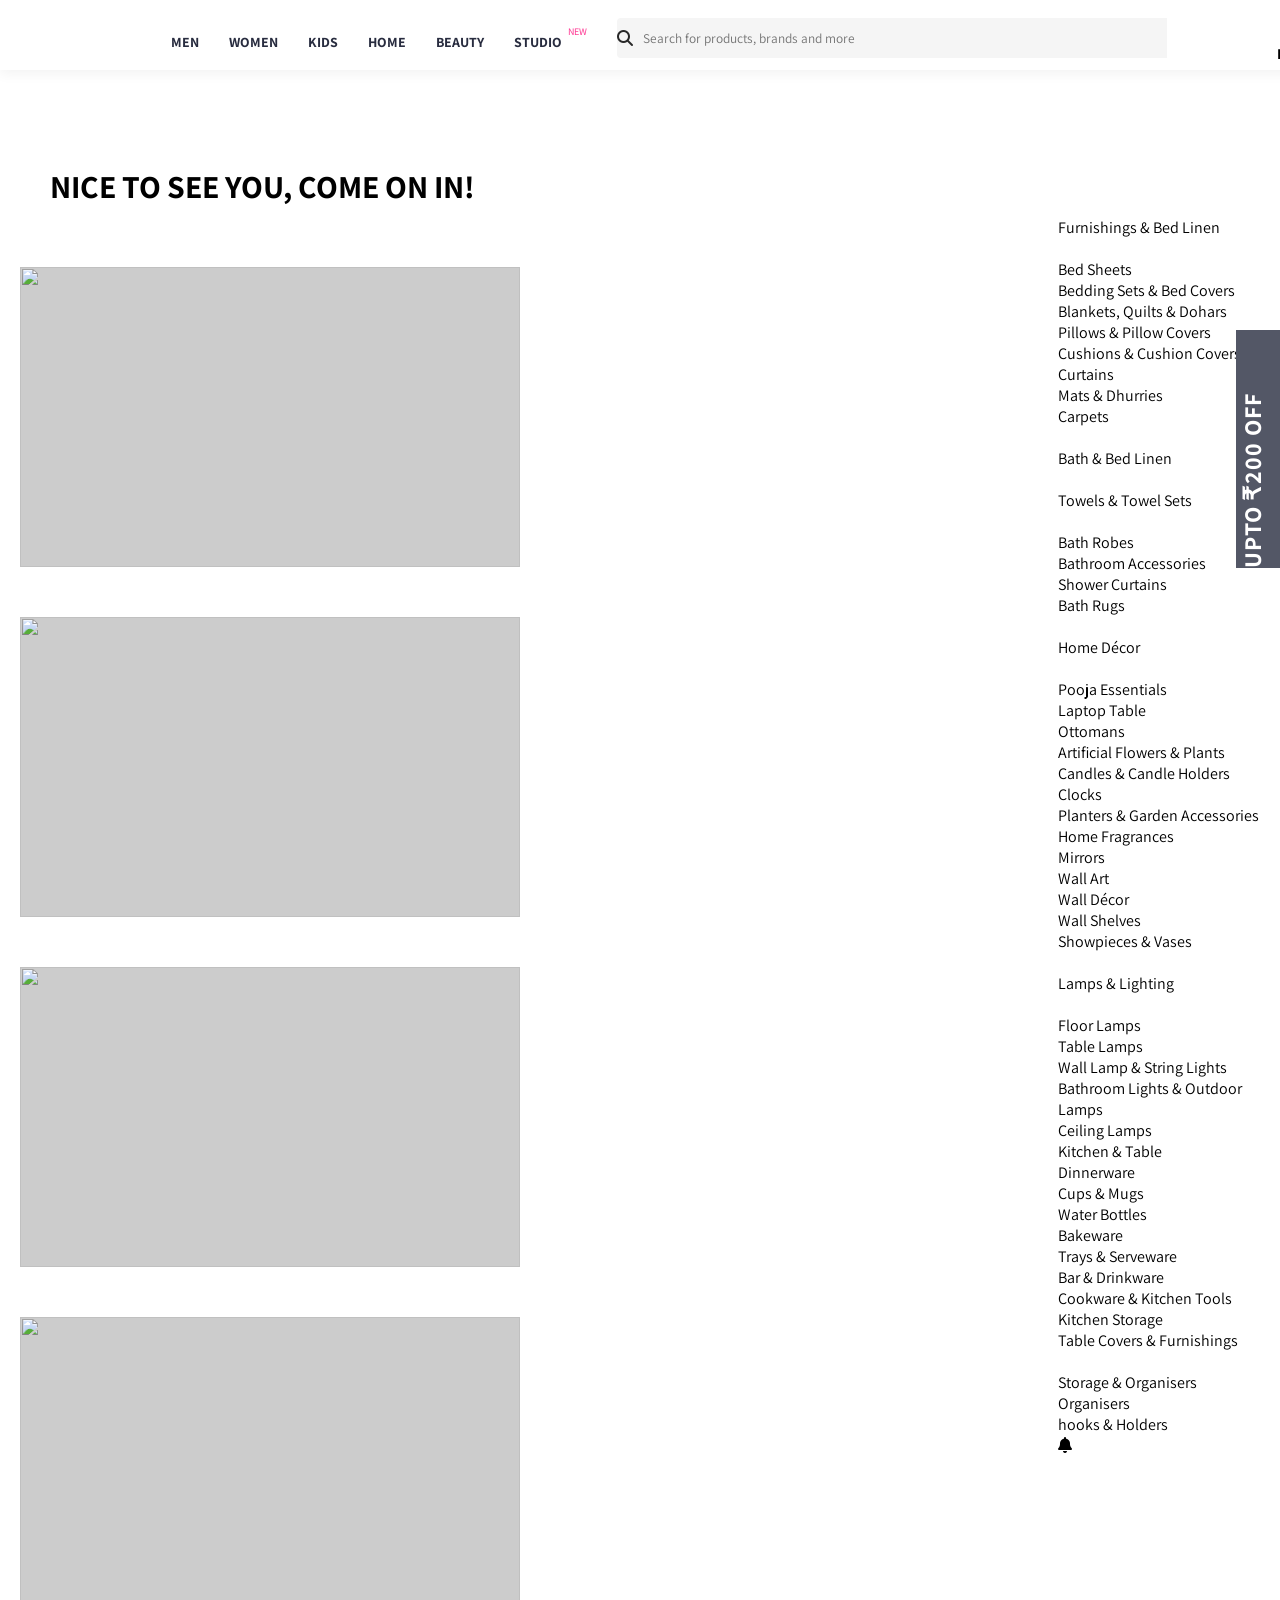
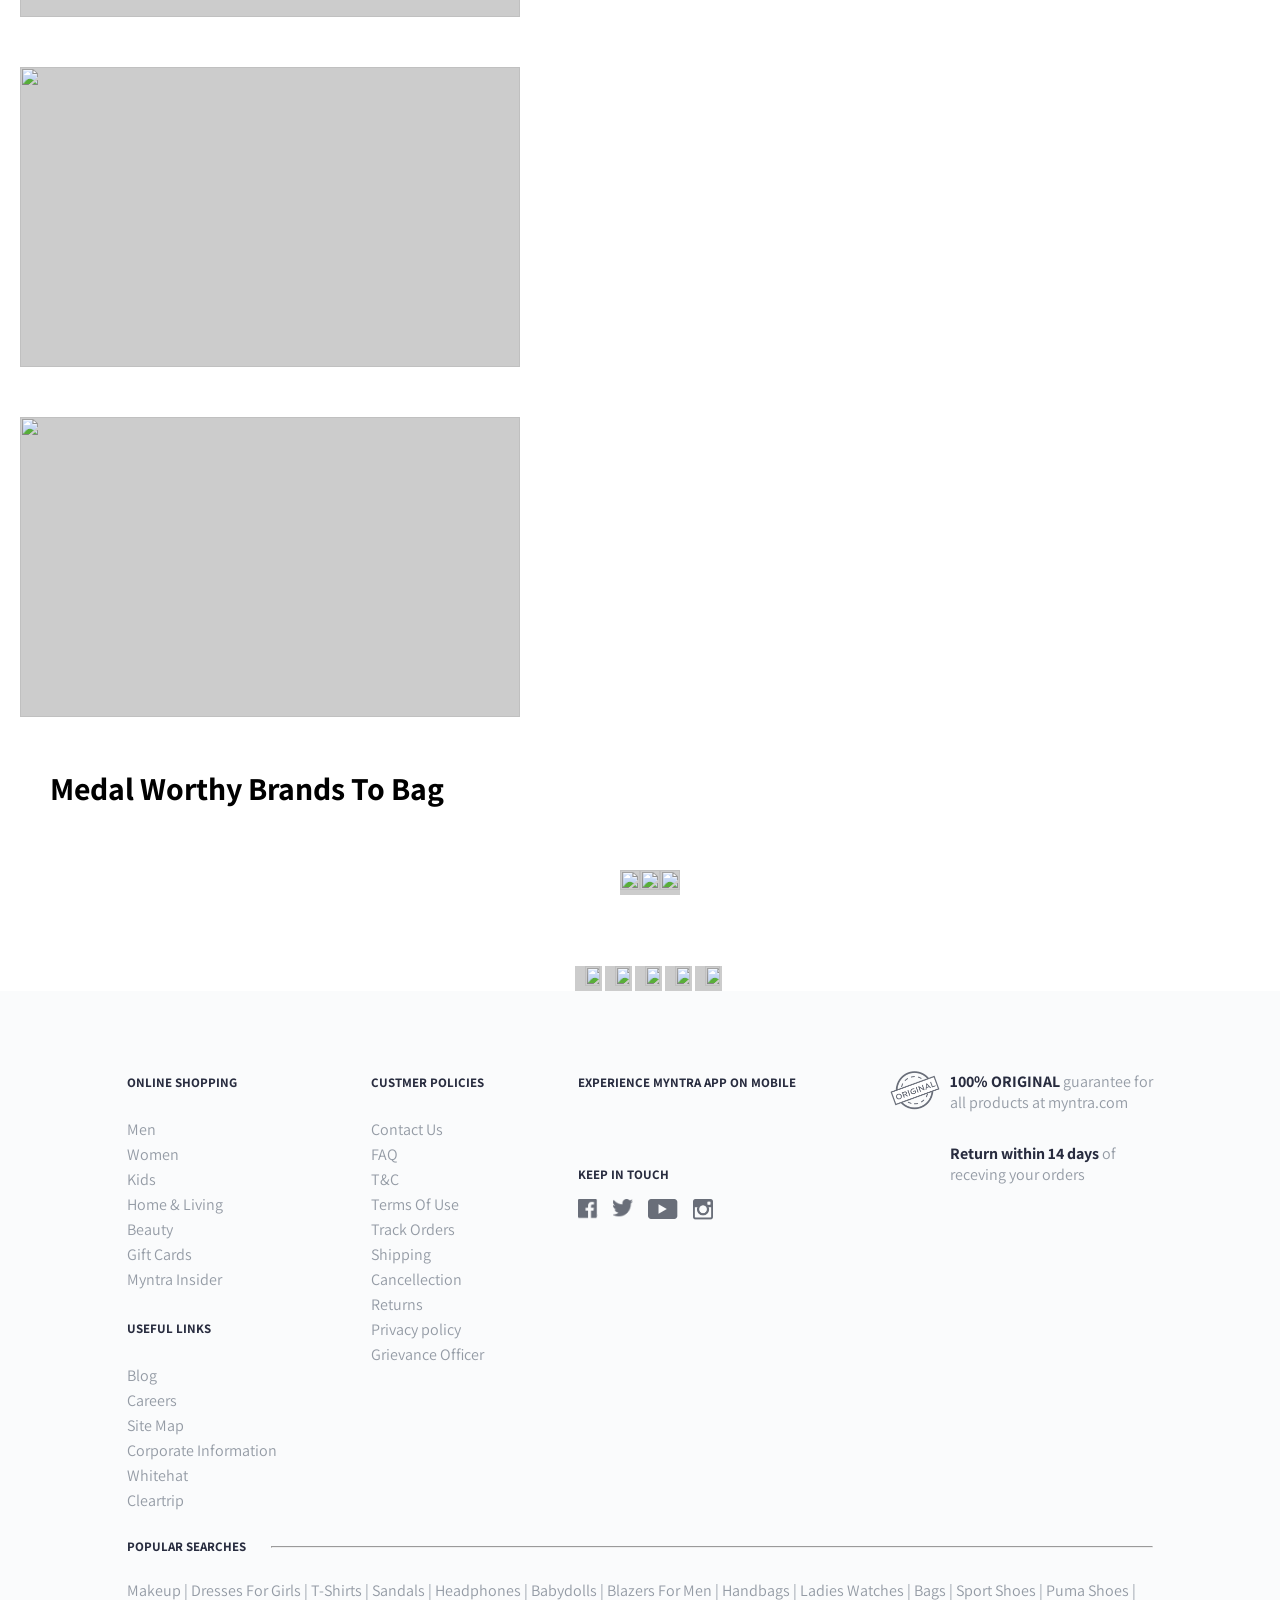
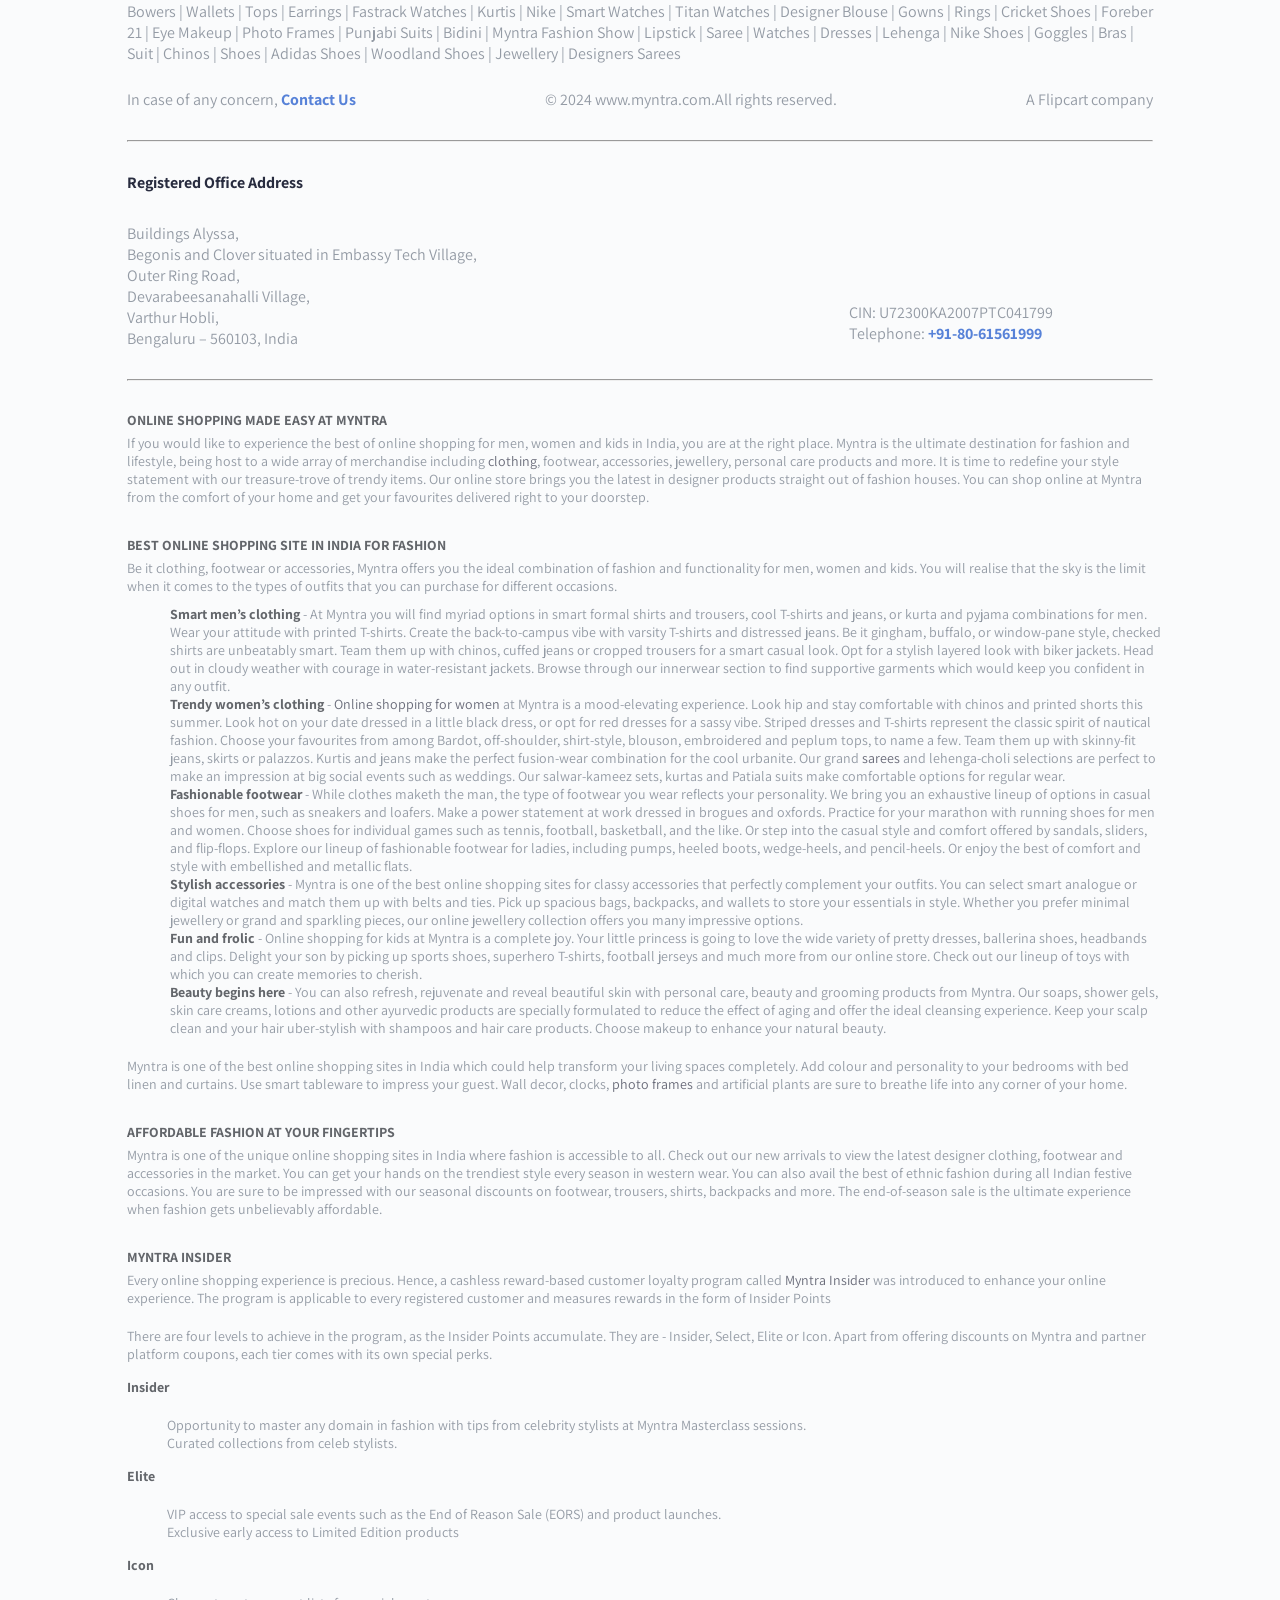
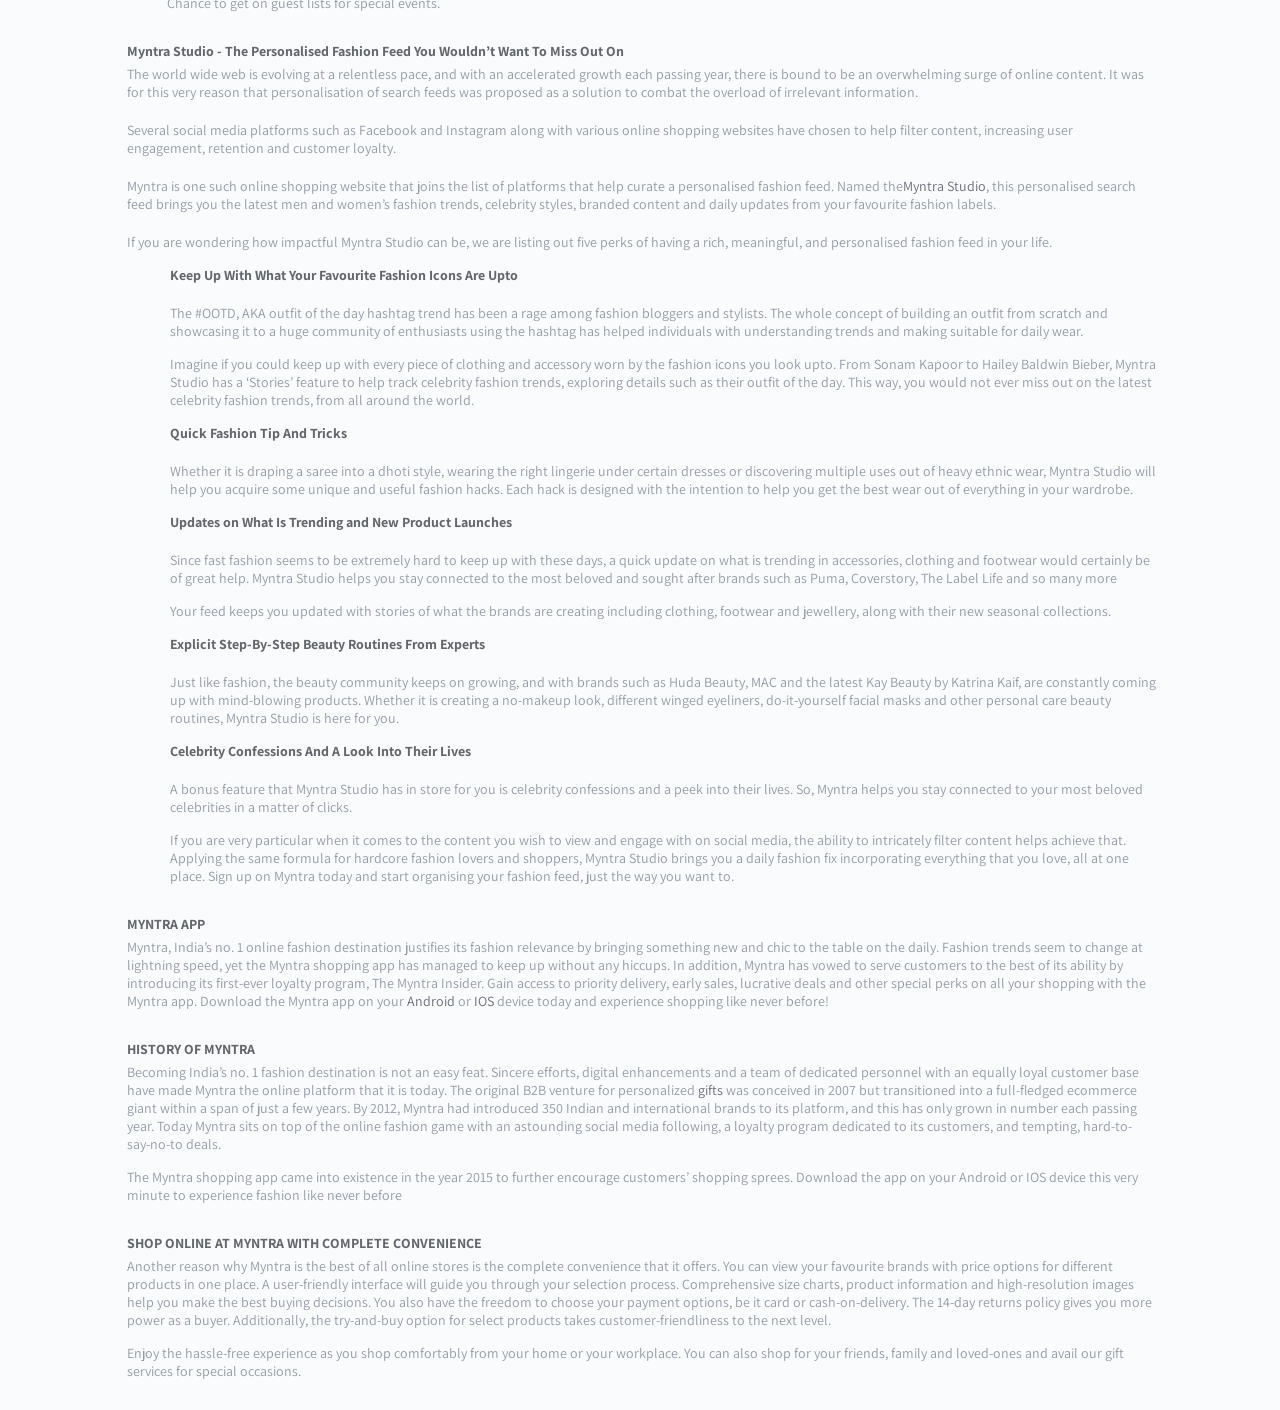
==== Myntrahome.html @ ddc4d79d "new file" ====
<!DOCTYPE html>
<html lang="en">

<head>
    <title>Myntra</title>
    <link rel="stylesheet" href="style/style.css">
    <link rel="stylesheet" href="https://cdnjs.cloudflare.com/ajax/libs/font-awesome/6.7.2/css/all.min.css">
</head>

<body>
    <header>
        <div class="header">
            <div class="container">
                <div class="logo">
                    <a href="index.html"></a>
                </div>
                <nav>
                    <div class="nev-bar">
                        <a href="index.html" class="nev-bar1">
                            <div class="menu menu1">Men
                                <div class="men-main men-main1">
                                    <div class="men-option">
                                        <div class="men-span">Topwear</div>
                                        <ul class="menul">
                                            <li class="menli"><a href="tshirt.html" class="click">T-Shirts</a></li>
                                            <li class="menli">Casual Shirts</li>
                                            <li class="menli">Formal Shirts</li>
                                            <li class="menli">Sweatshirts</li>
                                            <li class="menli">Sweaters</li>
                                            <li class="menli">Jackets</li>
                                            <li class="menli">Blazers & Coats</li>
                                            <li class="menli">Suits</li>
                                            <li class="menli">Rain Jackets</li>
                                        </ul>
                                        <div class="men-line"></div>
                                        <div class="men-span">Indian & Festive Wear</div>
                                        <ul class="menul">
                                            <li class="menli">Kurtas & Kurta Sets</li>
                                            <li class="menli">Sherwanis</li>
                                            <li class="menli">Nehru Jackets</li>
                                            <li class="menli">Dhotis</li>

                                        </ul>
                                    </div>
                                    <div class="men-option men-option1">

                                        <div class="men-span">Bottomwear</div>
                                        <ul class="menul">
                                            <li class="menli">Jeans</li>
                                            <li class="menli">Casual Trousers</li>
                                            <li class="menli">Formal Trousers</li>
                                            <li class="menli">Shorts</li>
                                            <li class="menli">Track Pants & Joggers</li>
                                        </ul>
                                        <div class="men-line"></div>
                                        <div class="men-span">Innerwear & Sleepwear</div>
                                        <ul class="menul">
                                            <li class="menli">Briefs & Trunks</li>
                                            <li class="menli">Boxers</li>
                                            <li class="menli">Vests</li>
                                            <li class="menli">Sleepwear & Loungewear</li>
                                            <li class="menli">thermals</li>

                                        </ul>
                                        <div class="men-line"></div>
                                        <div class="men-span">Plus Size</div>
                                    </div>
                                    <div class="men-option">

                                        <div class="men-span">Footwear</div>
                                        <ul class="menul">
                                            <li class="menli">Casual Shoes</li>
                                            <li class="menli">Sports Shoes</li>
                                            <li class="menli">Formal Shoes</li>
                                            <li class="menli">Sneakers</li>
                                            <li class="menli">Sandals & Floaters</li>
                                            <li class="menli">Flip Flops</li>
                                            <li class="menli">Socks</li>
                                        </ul>
                                        <div class="men-line"></div>
                                        <div class="men-span">Personal Care & Grooming</div>

                                        <div class="men-span">Sunglasses & Frames</div>

                                        <div class="men-span">Watches</div>
                                    </div>
                                    <div class="men-option men-option1">

                                        <div class="men-span">Sports & Active Wear</div>
                                        <ul class="menul">
                                            <li class="menli">Sports & Active Wear</li>
                                            <li class="menli">Sports Sandals</li>
                                            <li class="menli">Active T-Shirts</li>
                                            <li class="menli">Track Pants & Shorts</li>
                                            <li class="menli">Tracksuits</li>
                                            <li class="menli">Jackets & Sweatshirts</li>
                                            <li class="menli">Sports Accessories</li>
                                            <li class="menli">Swimwear</li>
                                        </ul>
                                        <div class="men-line"></div>
                                        <div class="men-span">Gadgets</div>
                                        <ul class="menul">
                                            <li class="menli">Smart Wearables</li>
                                            <li class="menli">Fitness Gadgets</li>
                                            <li class="menli">Headphones</li>
                                            <li class="menli">Speakers</li>

                                        </ul>
                                    </div>
                                    <div class="men-option">

                                        <div class="men-span">Fashion Accessories</div>
                                        <ul class="menul">
                                            <li class="menli">Wallets</li>
                                            <li class="menli">Belts</li>
                                            <li class="menli">Perfumes & Body Mists</li>
                                            <li class="menli">Trimmers</li>
                                            <li class="menli">Deodorants</li>
                                            <li class="menli">Ties, Cufflinks & Pocket Square</li>
                                            <li class="menli">Accessory Gift Sets</li>
                                            <li class="menli">Caps & Hats</li>
                                            <li class="menli">Mufflers, Scarves & Gloves</li>
                                            <li class="menli">Phone Cases</li>
                                            <li class="menli">Rings & Wristwear</li>
                                            <li class="menli">Helmets</li>
                                        </ul>
                                        <div class="men-line"></div>
                                        <div class="men-span">Bags & Backpacks</div>
                                        <div class="men-span">Luggages & Trolleys</div>



                                    </div>
                                </div>
                            </div>
                        </a>
                        <a href="index.html" class="nev-bar1">
                            <div class="menu menu2">Women
                                <div class="men-main men-main2">
                                    <div class="men-option">
                                        <div class="women-span">Indian & Fusion Wear</div>
                                        <ul class="menul">
                                            <li class="menli">Kurtas & Suits</li>
                                            <li class="menli">Kurtas, Tunics & Tops</li>
                                            <li class="menli">Sarees</li>
                                            <li class="menli">Ethnic Wear</li>
                                            <li class="menli">Leggings, Salwars & Churidars</li>
                                            <li class="menli">Skirts & Palazzos</li>
                                            <li class="menli">Dress Materials</li>
                                            <li class="menli">Lehenga Cholis</li>
                                            <li class="menli">Dupattas & Shawls</li>
                                            <li class="menli">Jackets</li>
                                        </ul>
                                        <div class="men-line"></div>
                                        <div class="women-span">Belts, Scarves & More</div>
                                        <div class="women-span">Watches & Wearables</div>

                                    </div>
                                    <div class="men-option men-option1">

                                        <div class="women-span">Western Wear</div>
                                        <ul class="menul">
                                            <li class="menli">Dresses</li>
                                            <li class="menli">Tops</li>
                                            <li class="menli">Tshirts</li>
                                            <li class="menli">Jeans</li>
                                            <li class="menli">Trousers & Capris</li>
                                            <li class="menli">Shorts & Skirts</li>
                                            <li class="menli">Co-ords</li>
                                            <li class="menli">Playsuits</li>
                                            <li class="menli">Jumpsuits</li>
                                            <li class="menli">Shrugs</li>
                                            <li class="menli">Sweaters & Sweatshirts</li>
                                            <li class="menli">Jackets & Coats</li>
                                            <li class="menli">Blazers & Waistcoats</li>
                                        </ul>

                                        <div class="men-line"></div>
                                        <div class="women-span">Plus Size</div>
                                    </div>
                                    <div class="men-option">

                                        <div class="women-span">Waternity</div>
                                        <div class="women-span">Sunglasses & Frames</div>
                                        <div class="women-span">Footwear</div>
                                        <ul class="menul">
                                            <li class="menli">Flats</li>
                                            <li class="menli">Casual Shoes</li>
                                            <li class="menli">Heels</li>
                                            <li class="menli">Boots</li>
                                            <li class="menli">Sports Shoes & Floaters</li>

                                        </ul>
                                        <div class="men-line"></div>
                                        <div class="women-span">Sports & Active Wear</div>
                                        <ul class="menul">
                                            <li class="menli">Clothing</li>
                                            <li class="menli">Footwear</li>
                                            <li class="menli">Sports Accessories</li>
                                            <li class="menli">Sports Equipment</li>
                                        </ul>

                                    </div>
                                    <div class="men-option men-option1">

                                        <div class="women-span">Lingeries & Sleepwear</div>
                                        <ul class="menul">
                                            <li class="menli">Bra</li>
                                            <li class="menli">Briefs</li>
                                            <li class="menli">Shapewear</li>
                                            <li class="menli">Sleepwear & Loungewear</li>
                                            <li class="menli">Swimwear</li>
                                            <li class="menli">Camisoles & thermals</li>
                                        </ul>
                                        <div class="men-line"></div>
                                        <div class="women-span">Beauty & Personal Care</div>
                                        <ul class="menul">
                                            <li class="menli">Makeup</li>
                                            <li class="menli">Skincare</li>
                                            <li class="menli">Premium Beauty</li>
                                            <li class="menli">Lipsticks</li>
                                            <li class="menli">Fragrances</li>

                                        </ul>
                                    </div>
                                    <div class="men-option">

                                        <div class="women-span">Gadgets</div>
                                        <ul class="menul">
                                            <li class="menli">Smart Wearables</li>
                                            <li class="menli">Fitness Gadgets</li>
                                            <li class="menli">Headphones</li>
                                            <li class="menli">Speakers</li>

                                        </ul>
                                        <div class="men-line"></div>
                                        <div class="women-span">Jewellery</div>
                                        <ul class="menul">
                                            <li class="menli">Fashion Jewellery</li>
                                            <li class="menli">Fine Jewellery</li>
                                            <li class="menli">Earrings</li>
                                        </ul>
                                        <div class="men-line"></div>
                                        <div class="women-span">Backpacks</div>
                                        <div class="women-span">Handbags, Bags & Wallets</div>
                                        <div class="women-span">Luggages & Trolleys</div>



                                    </div>
                                </div>
                            </div>
                        </a>
                        <a href="index.html" class="nev-bar1">
                            <div class="menu menu3">Kids
                                <div class="men-main men-main3">
                                    <div class="men-option">
                                        <div class="kids-span">Boys Clothing</div>
                                        <ul class="menul">
                                            <li class="menli">T-Shirts</li>
                                            <li class="menli">Shirts</li>
                                            <li class="menli">Shorts</li>
                                            <li class="menli">Jeans</li>
                                            <li class="menli">Trousers</li>
                                            <li class="menli">Clothing Sets</li>
                                            <li class="menli">Ethnic Wear</li>
                                            <li class="menli">Track Pants & Pyjamas</li>
                                            <li class="menli">Jackets, Sweaters & Sweatshirts</li>
                                            <li class="menli">Party Wear</li>
                                            <li class="menli">Innerwear & thermals</li>
                                            <li class="menli">Nightwear & Loungewear</li>
                                            <li class="menli">Value Packs</li>

                                        </ul>

                                    </div>
                                    <div class="men-option men-option1">

                                        <div class="kids-span">Girls Clothing</div>
                                        <ul class="menul">
                                            <li class="menli">Dresses</li>
                                            <li class="menli">Tops</li>
                                            <li class="menli">Tshirts</li>
                                            <li class="menli">Clothing Sets</li>
                                            <li class="menli">Lehenga choli</li>
                                            <li class="menli">Kurta Sets</li>
                                            <li class="menli">Party Wear</li>
                                            <li class="menli">Dungarees & Jumpsuits</li>
                                            <li class="menli"> Skirts & Shorts</li>
                                            <li class="menli">Tights & Leggings</li>
                                            <li class="menli">Jeans, Trousers & Capris</li>
                                            <li class="menli">Jackets, Sweaters & Sweatshirts</li>
                                            <li class="menli">Innerwear & thermals</li>
                                            <li class="menli">Nightwear & Loungewear</li>
                                            <li class="menli">Value Packs</li>
                                        </ul>
                                    </div>
                                    <div class="men-option">

                                        <div class="kids-span">Footwear</div>
                                        <ul class="menul">
                                            <li class="menli">Casual Shoes</li>
                                            <li class="menli">Flipflops</li>
                                            <li class="menli">Sports Shoes</li>
                                            <li class="menli">Flats</li>
                                            <li class="menli">Sandals</li>
                                            <li class="menli">Heels</li>
                                            <li class="menli">School Shoes</li>
                                            <li class="menli">Socks</li>
                                        </ul>
                                        <div class="men-line"></div>
                                        <div class="kids-span">Toys & Games</div>
                                        <ul class="menul">
                                            <li class="menli">Learning & Development</li>
                                            <li class="menli">Activity Toys</li>
                                            <li class="menli">Soft Toys</li>
                                            <li class="menli">Action Figure / Play Set</li>

                                        </ul>
                                    </div>
                                    <div class="men-option men-option1">

                                        <div class="kids-span">Infants</div>
                                        <ul class="menul">
                                            <li class="menli">Bodysuits</li>
                                            <li class="menli">Rompers & Sleepsuits</li>
                                            <li class="menli">Clothing Sets</li>
                                            <li class="menli">Tshirts & Tops</li>
                                            <li class="menli">Dresses</li>
                                            <li class="menli">Bottom Wear</li>
                                            <li class="menli">Winter Wear</li>
                                            <li class="menli">Innerwear & Sleepwear</li>
                                            <li class="menli">Infant Care</li>
                                        </ul>
                                        <div class="men-line"></div>
                                        <div class="kids-span">Home & Bath</div>
                                        <div class="kids-span">Personal Care</div>

                                    </div>
                                    <div class="men-option">

                                        <div class="kids-span">Kids Accessories</div>
                                        <ul class="menul">
                                            <li class="menli">Bags & Backpacks</li>
                                            <li class="menli">Watches</li>
                                            <li class="menli">Jewellery & Hair Accessories</li>
                                            <li class="menli">Sunglasses</li>
                                            <li class="menli">Masks & Protective Gears</li>
                                            <li class="menli">Caps & Hats</li>

                                        </ul>
                                        <div class="men-line"></div>
                                        <div class="kids-span">Brands</div>
                                        <ul class="menul">
                                            <li class="menli">H&M</li>
                                            <li class="menli">Max Kids</li>
                                            <li class="menli">Pantaloons</li>
                                            <li class="menli">United Colors Of Benetton Kids</li>
                                            <li class="menli">YK</li>
                                            <li class="menli">U.S. Polo Assn. Kids</li>
                                            <li class="menli">HRX</li>

                                        </ul>

                                    </div>
                                </div>
                            </div>
                        </a>
                        <a href="home.html" class="nev-bar1">
                            <div class="menu menu4">Home
                                <div class="men-main men-main4">
                                    <div class="men-option">
                                        <div class="living-span">Bed Linen & Furnishing</div>
                                        <ul class="menul">
                                            <li class="menli">Bed Runners</li>
                                            <li class="menli">Mattress Protectors</li>
                                            <li class="menli">Bedsheets</li>
                                            <li class="menli">Bedding Sets</li>
                                            <li class="menli">Blandets, Quilts & Dohars</li>
                                            <li class="menli">Pillows & Pillow Covers</li>
                                            <li class="menli">Bed Covers</li>
                                            <li class="menli">Diwan Sets</li>
                                            <li class="menli">Chair Pads & Covers</li>
                                            <li class="menli">Sofa Covers</li>
                                        </ul>
                                        <div class="men-line"></div>
                                        <div class="living-span">Flooring</div>
                                        <ul class="menul">
                                            <li class="menli">Floor Runners</li>
                                            <li class="menli">Carpets</li>
                                            <li class="menli">Floor Mats & Dhurries</li>
                                            <li class="menli">Door Mats</li>

                                        </ul>
                                    </div>
                                    <div class="men-option men-option1">

                                        <div class="living-span">Bath</div>
                                        <ul class="menul">
                                            <li class="menli">Bath Towels </li>
                                            <li class="menli">Hand & Face Towels </li>
                                            <li class="menli">Beach Towels</li>
                                            <li class="menli">Towels Set</li>
                                            <li class="menli">Bath Rugs</li>
                                            <li class="menli">Bath Robes</li>
                                            <li class="menli">Bathroom Accessories</li>
                                            <li class="menli">Shower Curtains</li>
                                        </ul>
                                        <div class="men-line"></div>
                                        <div class="living-span">Lamps & Lighting</div>
                                        <ul class="menul">
                                            <li class="menli">Floor Lamps</li>
                                            <li class="menli">Ceiling Lamps</li>
                                            <li class="menli">Table Lamps</li>
                                            <li class="menli">Wall Lamps</li>
                                            <li class="menli">Outdoor Lamps</li>
                                            <li class="menli">String Lights</li>

                                        </ul>

                                    </div>
                                    <div class="men-option">

                                        <div class="living-span">Home Décor</div>
                                        <ul class="menul">
                                            <li class="menli">Plants & Planters</li>
                                            <li class="menli">Aromas & Candles</li>
                                            <li class="menli">Clocks</li>
                                            <li class="menli">Mirrors</li>
                                            <li class="menli">Wall Décor</li>
                                            <li class="menli"> Festive Décor</li>
                                            <li class="menli">Pooja Essentials</li>
                                            <li class="menli"> Wall Shelves</li>
                                            <li class="menli">Fountains</li>
                                            <li class="menli">Showpieces & Vases</li>
                                            <li class="menli">Ottoman</li>
                                        </ul>
                                        <div class="men-line"></div>
                                        <div class="living-span">Cushions & Cushion Covers</div>

                                        <div class="living-span">Curtains</div>
                                    </div>
                                    <div class="men-option men-option1">

                                        <div class="living-span">Home Gift Sets</div>
                                        <div class="living-span">Kitchen & Table</div>
                                        <ul class="menul">
                                            <li class="menli">Table Runners</li>
                                            <li class="menli">Dinnerware & Serveware</li>
                                            <li class="menli">Cups & Mugs</li>
                                            <li class="menli">Bakeware & Cookware</li>
                                            <li class="menli">Kitchen Storage & Tools</li>
                                            <li class="menli">Bar & Drinkware</li>
                                            <li class="menli">Table Covers & Furnishings</li>

                                        </ul>
                                        <div class="men-line"></div>
                                        <div class="living-span">Storage</div>
                                        <ul class="menul">
                                            <li class="menli">Bins</li>
                                            <li class="menli">Hangers</li>
                                            <li class="menli">Organisers</li>
                                            <li class="menli">Hoods & Holders</li>
                                            <li class="menli">Laundry Bags</li>

                                        </ul>
                                    </div>
                                    <div class="men-option">

                                        <div class="living-span">Brands</div>
                                        <ul class="menul">
                                            <li class="menli">H&M</li>
                                            <li class="menli">Marks & Spencer</li>
                                            <li class="menli">Home Center</li>
                                            <li class="menli">Spaces</li>
                                            <li class="menli">D'Decor</li>
                                            <li class="menli">Story@Home</li>
                                            <li class="menli">Pure Home & Living</li>
                                            <li class="menli">Swayam</li>
                                            <li class="menli">Raymond Home</li>
                                            <li class="menli">Maspar</li>
                                            <li class="menli">My Trident</li>
                                            <li class="menli">Cortina</li>
                                            <li class="menli">Random</li>
                                            <li class="menli">Ellementry</li>
                                            <li class="menli">ROMEE</li>
                                            <li class="menli">SEJ by Nisha Gupta</li>
                                        </ul>




                                    </div>
                                </div>
                            </div>
                        </a>
                        <a href="index.html" class="nev-bar1">
                            <div class="menu menu5">Beauty
                                <div class="men-main men-main5">
                                    <div class="men-option">
                                        <div class="beauty-span">Makeup</div>
                                        <ul class="menul">
                                            <li class="menli">Lipstick</li>
                                            <li class="menli">Lip Gloss</li>
                                            <li class="menli">Lip Liner</li>
                                            <li class="menli">Mascara</li>
                                            <li class="menli">Eyeliner</li>
                                            <li class="menli">Kajal</li>
                                            <li class="menli">Eyeshadow</li>
                                            <li class="menli">Foundation</li>
                                            <li class="menli">Primer</li>
                                            <li class="menli">Concealer</li>
                                            <li class="menli">Compact</li>
                                            <li class="menli">Nail Polish</li>
                                        </ul>

                                    </div>
                                    <div class="men-option men-option1">

                                        <div class="beauty-span">Skincare, Bath & Body</div>
                                        <ul class="menul">
                                            <li class="menli">Face Moisturiser</li>
                                            <li class="menli">Cleanser</li>
                                            <li class="menli">Masks & Peel</li>
                                            <li class="menli">Sunscreen</li>
                                            <li class="menli">Serum</li>
                                            <li class="menli">Face Wash</li>
                                            <li class="menli">Eye Cream</li>
                                            <li class="menli">Lip Balm</li>
                                            <li class="menli"> Body Lotion</li>
                                            <li class="menli">Body Wash</li>
                                            <li class="menli">Body Scrub</li>
                                            <li class="menli">Hand Cream</li>
                                        </ul>
                                        <div class="men-line"></div>
                                        <div class="beauty-span">Baby Care</div>
                                        <div class="beauty-span">Masks</div>
                                    </div>
                                    <div class="men-option">

                                        <div class="beauty-span">Haircare</div>
                                        <ul class="menul">
                                            <li class="menli">Shampoo</li>
                                            <li class="menli">Conditioner</li>
                                            <li class="menli">Hair Cream</li>
                                            <li class="menli">Hair Oil</li>
                                            <li class="menli">Hair Gel</li>
                                            <li class="menli">Hair Color</li>
                                            <li class="menli">Hair Serum</li>
                                            <li class="menli">Hair Accessory</li>
                                        </ul>
                                        <div class="men-line"></div>
                                        <div class="beauty-span">Fragrances</div>
                                        <ul class="menul">
                                            <li class="menli">Perfume</li>
                                            <li class="menli">Deodorant</li>
                                            <li class="menli">Body Mist</li>
                                        </ul>
                                    </div>
                                    <div class="men-option men-option1">

                                        <div class="beauty-span">Appliances</div>
                                        <ul class="menul">
                                            <li class="menli">Hair Straightener</li>
                                            <li class="menli">Hair Dryer</li>
                                            <li class="menli">Epilator</li>
                                        </ul>
                                        <div class="men-line"></div>
                                        <div class="beauty-span">Home & Bath</div>
                                        <ul class="menul">
                                            <li class="menli">Trimmers</li>
                                            <li class="menli">Beard Oil</li>
                                            <li class="menli">Hair Wax</li>
                                        </ul>
                                        <div class="men-line"></div>
                                        <div class="beauty-span">Beauty Gift & Makeup Set</div>
                                        <ul class="menul">
                                            <li class="menli">Beauty Gift</li>
                                            <li class="menli">Makeup Kit</li>
                                        </ul>
                                        <div class="men-line"></div>
                                        <div class="beauty-span">Premium Beauty</div>
                                        <div class="beauty-span">Wellness & Hygiene</div>

                                    </div>
                                    <div class="men-option">

                                        <div class="beauty-span">Top Brands</div>
                                        <ul class="menul">
                                            <li class="menli">Lakme</li>
                                            <li class="menli">Maybelline</li>
                                            <li class="menli">LOreal</li>
                                            <li class="menli">Philips</li>
                                            <li class="menli">Bath & Body Works</li>
                                            <li class="menli">THE BODY SHOP</li>
                                            <li class="menli">Biotique</li>
                                            <li class="menli">Mamaearth</li>
                                            <li class="menli">MCaffeine</li>
                                            <li class="menli">Nivea</li>
                                            <li class="menli">Lotus Herbals</li>
                                            <li class="menli">LOreal Professionnel</li>
                                            <li class="menli">KAMA AYURVEDA</li>
                                            <li class="menli">M.A.C</li>
                                            <li class="menli">Forest Essentials</li>
                                        </ul>

                                    </div>
                                </div>
                            </div>
                        </a>
                        <a href="index.html" class="nev-bar1">
                            <div class="menu menu6">Studio
                                <div class="new">NEW</div>
                                <div class="studio">
                                    <div class="one">
                                        <img src="Img/Online Shopping for Women, Men, Kids Fashion & Lifestyle - Myntra/sudio-nav-banner.png"
                                            alt="" width="50px">
                                    </div>
                                    <div class="two">
                                        Your daily inspiration for everything fashion
                                    </div>
                                    <div class="three">
                                        <img src="Img/Online Shopping for Women, Men, Kids Fashion & Lifestyle - Myntra/sudio-nav-banner.png"
                                            width="100px" alt="">
                                    </div>
                                    <div class="four">
                                        EXPLORE STUDIO <i class="fa-solid fa-angle-right"></i>
                                    </div>
                                </div>
                            </div>
                        </a>
                    </div>

                    <div class="search">
                        <i class="fa-solid fa-magnifying-glass"></i>
                        <input type="text" placeholder="Search for products, brands and more" class="search-input">
                    </div>
                    <div class="profile">
                        <div>
                            <i class="fa-regular fa-user"></i>
                            <span>Profile</span>
                        </div>
                        <div>
                            <i class="fa-regular fa-heart"></i>
                            <span>Wishlist</span>
                        </div>
                        <div>
                            <i class="fa-solid fa-bag-shopping"></i>
                            <span>Bag</span>
                        </div>
                </nav>
            </div>
        </div>
    </header>
    <main>
        <div class="Body-top">
            <img src="https://assets.myntassets.com/w_980,c_limit,fl_progressive,dpr_2.0/assets/images/banners/2018/6/8/eff01060-f706-468d-b97c-95cdf43174f91528443826867-Desktop-Home-Banner.jpg"
                alt="" class="img1">
        </div>
        <div class="Hi1">
            <h1 style="margin: 50px 0 10px 30px;">NICE TO SEE YOU, COME ON IN!</h1>
        </div>
        <div class="Body-home1">
            <div class="home1">
                <div class="hover-home"><img
                        src="https://assets.myntassets.com/w_350,c_limit,fl_progressive,dpr_2.0/assets/images/banners/2018/2/2/11517563660020-bed.jpg"
                        alt=""></div>
                <div class="hover-home"><img
                        src="https://assets.myntassets.com/w_350,c_limit,fl_progressive,dpr_2.0/assets/images/banners/2018/2/2/11517563782565-furnishings.jpg"
                        alt=""></div>
                <div class="hover-home"><img
                        src="https://assets.myntassets.com/w_350,c_limit,fl_progressive,dpr_2.0/assets/images/banners/2018/2/2/11517563925069-kitchen.jpg"
                        alt=""></div>
                <div class="hover-home"><img
                        src="https://assets.myntassets.com/w_350,c_limit,fl_progressive,dpr_2.0/assets/images/banners/2018/2/2/11517563958962-bath.jpg"
                        alt=""></div>
                <div class="hover-home"><img
                        src="https://assets.myntassets.com/w_350,c_limit,fl_progressive,dpr_2.0/assets/images/banners/2018/2/2/11517563810789-art-n-decor.jpg"
                        alt=""></div>
                <div class="hover-home"><img
                        src="https://assets.myntassets.com/w_350,c_limit,fl_progressive,dpr_2.0/assets/images/banners/2018/2/2/11517563866590-lamps.jpg"
                        alt=""></div>
            </div>
            <div class="home1-aside">


                <ul>
                    <li>Furnishings & Bed Linen</li> <br>
                    <li>Bed Sheets</li>
                    <li>Bedding Sets & Bed Covers</li>
                    <li>Blankets, Quilts & Dohars</li>
                    <li>Pillows & Pillow Covers</li>
                    <li>Cushions & Cushion Covers</li>
                    <li>Curtains</li>
                    <li>Mats & Dhurries</li>
                    <li>Carpets</li> <br>
                    <li>Bath & Bed Linen</li> <br>
                    <li>Towels & Towel Sets</li> <br>
                    <li>Bath Robes</li>
                    <li>Bathroom Accessories</li>
                    <li>Shower Curtains</li>
                    <li>Bath Rugs</li> <br>
                    <li>Home Décor</li> <br>
                    <li>Pooja Essentials</li>
                    <li>Laptop Table</li>
                    <li>Ottomans</li>
                    <li>Artificial Flowers & Plants</li>
                    <li>Candles & Candle Holders</li>
                    <li>Clocks</li>
                    <li>Planters & Garden Accessories</li>
                    <li>Home Fragrances</li>
                    <li>Mirrors</li>
                    <li>Wall Art</li>
                    <li>Wall Décor</li>
                    <li>Wall Shelves</li>
                    <li>Showpieces & Vases</li> <br>
                    <li>Lamps & Lighting</li> <br>
                    <li>Floor Lamps</li>
                    <li>Table Lamps</li>
                    <li>Wall Lamp & String Lights</li>
                    <li>Bathroom Lights & Outdoor Lamps</li>
                    <li>Ceiling Lamps</li>
                    <li>Kitchen & Table</li>
                    <li>Dinnerware</li>
                    <li>Cups & Mugs</li>
                    <li>Water Bottles</li>
                    <li>Bakeware</li>
                    <li>Trays & Serveware</li>
                    <li>Bar & Drinkware</li>
                    <li>Cookware & Kitchen Tools</li>
                    <li>Kitchen Storage</li>
                    <li>Table Covers & Furnishings</li> <br>
                    <li>Storage & Organisers</li>
                    <li>Organisers</li>
                    <li>hooks & Holders</li>
                </ul>

                <div class="sidebar">
                    <div></div>
                    <div>
                        <p style=" position: fixed">UPTO ₹200 OFF</p>
                    </div>

                </div>
                <div class="bell"><i class="fa-solid fa-bell"></i></div>
            </div>
        </div>
        <h1 style="margin: 50px 0 10px 30px;">Medal Worthy Brands To Bag</h1>
        <div>
            <div class="home2"><img
                    src="https://assets.myntassets.com/w_980,c_limit,fl_progressive,dpr_2.0/assets/images/banners/2018/2/1/11517478281102-Home-page-Desktop_12.jpg"
                    alt="" width="100%"></div>
            <div class="home3">
                <div><img
                        src="https://assets.myntassets.com/w_326,c_limit,fl_progressive,dpr_2.0/assets/images/banners/2018/2/1/11517485441956-Wedding-checklist.jpg"
                        alt=""></div>
                <div><img
                        src="https://assets.myntassets.com/w_326,c_limit,fl_progressive,dpr_2.0/assets/images/banners/2018/2/1/11517478592904-Home-page-Desktop_14.jpg"
                        alt=""></div>
                <div><img
                        src="https://assets.myntassets.com/w_326,c_limit,fl_progressive,dpr_2.0/assets/images/banners/2018/2/1/11517478592892-Home-page-Desktop_15.jpg"
                        alt=""></div>
            </div>
        </div>
        <img src="https://assets.myntassets.com/w_980,c_limit,fl_progressive,dpr_2.0/assets/images/banners/2018/2/1/11517478696928-Home-page-Desktop_16.jpg"
            alt="" width="1000px" style="margin-left: 50px;">
        <div class="home4">

            <div><img
                    src="https://assets.myntassets.com/w_196,c_limit,fl_progressive,dpr_2.0/assets/images/2022/4/26/13606c4a-14e9-48e4-a56a-a9c3979e7db21650971940091-swayam_logo_new_1980_x_1280.jpg"
                    alt=""></div>
            <div><img
                    src="https://assets.myntassets.com/w_196,c_limit,fl_progressive,dpr_2.0/assets/images/2022/3/17/ff6b8a0b-83fa-4f9f-bbb3-0fc51fd9454a1647517771374-updated-logo.jpg"
                    alt=""></div>
            <div><img
                    src="https://assets.myntassets.com/w_196,c_limit,fl_progressive,dpr_2.0/assets/images/2022/3/17/9830dff5-9056-402f-9bf0-ba3ead0abcaf1647499996169-SPACES---LOGO-01--BEDBATHRUGS-.jpg"
                    alt=""></div>
            <div><img
                    src="https://assets.myntassets.com/w_196,c_limit,fl_progressive,dpr_2.0/assets/images/2022/3/17/06f9e39d-a4d4-4ba4-b4cb-960c87ff5d511647499996189-M-S-Logo.jpg"
                    alt=""></div>
            <div><img
                    src="https://assets.myntassets.com/w_196,c_limit,fl_progressive,dpr_2.0/assets/images/banners/2019/3/1/a38e440e-1ff7-4092-acbe-46d74b38384a1551443106457-Home-page-Desktop-Brands_13.jpg"
                    alt=""></div>
        </div>


    </main>
    </div>
    <div class="myntra">
        <div class="myntra1">
            <div class="online">
                <div class="shopping">
                    <a href="index.html" class="decoration">
                        <span>ONLINE SHOPPING</span>
                        <div>
                            <ul>
                                <li>Men</li>
                                <li>Women</li>
                                <li>Kids</li>
                                <li>Home & Living</li>
                                <li>Beauty</li>
                                <li>Gift Cards</li>
                                <li>Myntra Insider</li>
                            </ul>
                        </div>
                    </a>

                    <div class="shopping">
                        <span>USEFUL LINKS</span>
                        <div>
                            <a href="index.html" class="decoration">
                                <ul>
                                    <li>Blog</li>
                                    <li>Careers</li>
                                    <li>Site Map</li>
                                    <li>Corporate Information</li>
                                    <li>Whitehat</li>
                                    <li>Cleartrip</li>
                                </ul>
                            </a>
                        </div>
                    </div>

                </div>
            </div>

            <div class="online">

                <span>CUSTMER POLICIES</span>
                <div>
                    <a href="index.html" class="decoration">
                        <ul>
                            <li>Contact Us</li>
                            <li>FAQ</li>
                            <li>T&C</li>
                            <li>Terms Of Use</li>
                            <li>Track Orders</li>
                            <li>Shipping</li>
                            <li>Cancellection</li>
                            <li>Returns</li>
                            <li>Privacy policy</li>
                            <li>Grievance Officer</li>

                        </ul>
                    </a>
                </div>
            </div>

            <div class="online">
                <span>EXPERIENCE MYNTRA APP ON MOBILE</span>
                <div class="app">
                    <a href="index.html">
                        <img src="https://constant.myntassets.com/web/assets/img/80cc455a-92d2-4b5c-a038-7da0d92af33f1539674178924-google_play.png"
                            alt="" width="150px">
                    </a>
                    <a href="index.html">
                        <img src="https://constant.myntassets.com/web/assets/img/bc5e11ad-0250-420a-ac71-115a57ca35d51539674178941-apple_store.png"
                            alt="" width="136px">
                    </a>

                </div>
                <span>KEEP IN TOUCH</span>
                <div class="keep">
                    <a href="index.html">
                        <img src="Img/Online Shopping for Women, Men, Kids Fashion & Lifestyle - Myntra/d2bec182-bef5-4fab-ade0-034d21ec82e31574604275433-fb.png"
                            alt="" width="20px">
                    </a>
                    <a href="index.html">
                        <img src="Img/Online Shopping for Women, Men, Kids Fashion & Lifestyle - Myntra/f10bc513-c5a4-490c-9a9c-eb7a3cc8252b1574604275383-twitter.png"
                            alt="" width="20px">
                    </a>
                    <a href="index.html">
                        <img src="Img/Online Shopping for Women, Men, Kids Fashion & Lifestyle - Myntra/a7e3c86e-566a-44a6-a733-179389dd87111574604275355-yt.png"
                            alt="" width="30px">
                    </a>
                    <a href="index.html">
                        <img src="Img/Online Shopping for Women, Men, Kids Fashion & Lifestyle - Myntra/b4fcca19-5fc1-4199-93ca-4cae3210ef7f1574604275408-insta.png"
                            alt="" width="20px">
                    </a>

                </div>

            </div>
            <div class="online">
                <div class="original">
                    <img src="Img/Online Shopping for Women, Men, Kids Fashion & Lifestyle - Myntra/6c3306ca-1efa-4a27-8769-3b69d16948741574602902452-original.png"
                        alt="" width="50px" class="hundred">
                    <P><span>100% ORIGINAL</span>
                        guarantee for
                        <br />
                        all products at myntra.com
                    </P>
                </div>

                <div class="original1">
                    <img src="https://assets.myntassets.com/assets/images/retaillabs/2023/5/22/becb1b16-86cc-4e78-bdc7-7801c17947831684737106127-Return-Window-image.png"
                        alt="" width="50px" class="hundred">
                    <P><span>Return within 14 days</span>
                        of
                        <br />
                        receving your orders
                    </P>
                </div>

            </div>
        </div>


        <div class="myntra2">
            <span class="popular">POPULAR SEARCHES</span>
            <div class="hr">
                <hr />
            </div>

        </div>

        <div class="myntra3">
            <a href="index.html">
                Makeup | Dresses For Girls | T-Shirts | Sandals | Headphones | Babydolls | Blazers For Men |
                Handbags | Ladies Watches | Bags | Sport Shoes | Puma Shoes | Bowers | Wallets | Tops | Earrings |
                Fastrack Watches | Kurtis | Nike | Smart Watches | Titan Watches | Designer Blouse | Gowns | Rings |
                Cricket Shoes | Foreber 21 | Eye Makeup | Photo Frames | Punjabi Suits | Bidini | Myntra Fashion
                Show | Lipstick | Saree | Watches | Dresses | Lehenga | Nike Shoes | Goggles | Bras | Suit | Chinos
                | Shoes | Adidas Shoes | Woodland Shoes | Jewellery | Designers Sarees
            </a>
        </div>

        <div class="myntra4">
            <div>
                In case of any concern,
                <a href="index.html" class="www">
                    Contact Us
                </a>
            </div>
            <div>
                © 2024 www.myntra.com.All rights reserved.
            </div>

            <div>
                A Flipcart company
            </div>

        </div>
        <div class="hr1">
            <hr />
        </div>

        <div class="myntra5">
            <div>
                <div class="myntra5-span">
                    <span class="office">Registered Office Address</span>
                </div>
                <div>
                    Buildings Alyssa,
                    <br />
                    Begonis and Clover situated in Embassy Tech Village,
                    <br />
                    Outer Ring Road,
                    <br />
                    Devarabeesanahalli Village,
                    <br />
                    Varthur Hobli,
                    <br />
                    Bengaluru – 560103, India
                </div>
            </div>
            <div class="down">
                CIN: U72300KA2007PTC041799
                <br />
                Telephone: <a href="index.html" class="www">+91-80-61561999</a>
            </div>
        </div>
        <div class="hr1">
            <hr />
        </div>

        <div class="myntra6">
            <div>
                <div class="would">ONLINE SHOPPING MADE EASY AT MYNTRA</div>
                <div>
                    If you would like to experience the best of online shopping for men, women and kids in India,
                    you are at the right place. Myntra is the ultimate destination for fashion and lifestyle, being
                    host to a wide array of merchandise including <a href="index.html" class="android">clothing</a>,
                    footwear, accessories, jewellery,
                    personal care products and more. It is time to redefine your style statement with our
                    treasure-trove of trendy items. Our online store brings you the latest in designer products
                    straight out of fashion houses. You can shop online at Myntra from the comfort of your home and
                    get your favourites delivered right to your doorstep.
                </div>
            </div>

            <div>
                <div class="would">BEST ONLINE SHOPPING SITE IN INDIA FOR FASHION</div>
                <div>
                    Be it clothing, footwear or accessories, Myntra offers you the ideal combination of fashion and
                    functionality for men, women and kids. You will realise that the sky is the limit when it comes
                    to the types of outfits that you can purchase for different occasions.
                </div>
            </div>
        </div>

        <div class="myntra7">
            <ol type="1">
                <li>
                    <span class="would">Smart men’s clothing</span> - At Myntra you will find myriad options in
                    smart formal shirts and
                    trousers, cool T-shirts and jeans, or kurta and pyjama combinations for men. Wear your attitude
                    with printed T-shirts. Create the back-to-campus vibe with varsity T-shirts and distressed
                    jeans. Be it gingham, buffalo, or window-pane style, checked shirts are unbeatably smart. Team
                    them up with chinos, cuffed jeans or cropped trousers for a smart casual look. Opt for a stylish
                    layered look with biker jackets. Head out in cloudy weather with courage in water-resistant
                    jackets. Browse through our innerwear section to find supportive garments which would keep you
                    confident in any outfit.
                </li>
                <li>
                    <span class="would">Trendy women’s clothing</span> - <a href="index.html" class="android">Online
                        shopping for women</a> at Myntra is a
                    mood-elevating experience.
                    Look hip and stay comfortable with chinos and printed shorts this summer. Look hot on your date
                    dressed in a little black dress, or opt for red dresses for a sassy vibe. Striped dresses and
                    T-shirts represent the classic spirit of nautical fashion. Choose your favourites from among
                    Bardot, off-shoulder, shirt-style, blouson, embroidered and peplum tops, to name a few. Team
                    them up with skinny-fit jeans, skirts or palazzos. Kurtis and jeans make the perfect fusion-wear
                    combination for the cool urbanite. Our grand <a href="index.html" class="android">sarees</a> and
                    lehenga-choli selections are perfect to
                    make an impression at big social events such as weddings. Our salwar-kameez sets, kurtas and
                    Patiala suits make comfortable options for regular wear.
                </li>
                <li>
                    <span class="would">Fashionable footwear</span> - While clothes maketh the man, the type of
                    footwear you wear reflects your
                    personality. We bring you an exhaustive lineup of options in casual shoes for men, such as
                    sneakers and loafers. Make a power statement at work dressed in brogues and oxfords. Practice
                    for your marathon with running shoes for men and women. Choose shoes for individual games such
                    as tennis, football, basketball, and the like. Or step into the casual style and comfort offered
                    by sandals, sliders, and flip-flops. Explore our lineup of fashionable footwear for ladies,
                    including pumps, heeled boots, wedge-heels, and pencil-heels. Or enjoy the best of comfort and
                    style with embellished and metallic flats.
                </li>
                <li>
                    <span class="would">Stylish accessories</span> - Myntra is one of the best online shopping sites
                    for classy accessories
                    that perfectly complement your outfits. You can select smart analogue or digital watches and
                    match them up with belts and ties. Pick up spacious bags, backpacks, and wallets to store your
                    essentials in style. Whether you prefer minimal jewellery or grand and sparkling pieces, our
                    online jewellery collection offers you many impressive options.
                </li>
                <li>
                    <span class="would">Fun and frolic</span> - Online shopping for kids at Myntra is a complete
                    joy. Your little princess is
                    going to love the wide variety of pretty dresses, ballerina shoes, headbands and clips. Delight
                    your son by picking up sports shoes, superhero T-shirts, football jerseys and much more from our
                    online store. Check out our lineup of toys with which you can create memories to cherish.
                </li>
                <li>
                    <span class="would">Beauty begins here</span> - You can also refresh, rejuvenate and reveal
                    beautiful skin with personal
                    care, beauty and grooming products from Myntra. Our soaps, shower gels, skin care creams,
                    lotions and other ayurvedic products are specially formulated to reduce the effect of aging and
                    offer the ideal cleansing experience. Keep your scalp clean and your hair uber-stylish with
                    shampoos and hair care products. Choose makeup to enhance your natural beauty.
                </li>
            </ol>
        </div>

        <div class="myntra8">
            Myntra is one of the best online shopping sites in India which could help transform your living spaces
            completely. Add colour and personality to your bedrooms with bed linen and curtains. Use smart tableware
            to impress your guest. Wall decor, clocks, <a href="index.html" class="android">photo frames</a> and
            artificial plants are sure to breathe life
            into any corner of your home.
        </div>

        <div class="myntra6">
            <div>
                <div class="would">AFFORDABLE FASHION AT YOUR FINGERTIPS</div>
                <div>
                    Myntra is one of the unique online shopping sites in India where fashion is accessible to all.
                    Check out our new arrivals to view the latest designer clothing, footwear and accessories in the
                    market. You can get your hands on the trendiest style every season in western wear. You can also
                    avail the best of ethnic fashion during all Indian festive occasions. You are sure to be
                    impressed with our seasonal discounts on footwear, trousers, shirts, backpacks and more. The
                    end-of-season sale is the ultimate experience when fashion gets unbelievably affordable.
                </div>
            </div>

            <div>
                <div class="would">MYNTRA INSIDER</div>
                <div>
                    Every online shopping experience is precious. Hence, a cashless reward-based customer loyalty
                    program called <a href="index.html" class="android">Myntra Insider</a> was introduced to enhance
                    your online experience. The program is
                    applicable to every registered customer and measures rewards in the form of Insider Points
                </div>
            </div>
        </div>

        <div class="myntra8">
            There are four levels to achieve in the program, as the Insider Points accumulate. They are - Insider,
            Select, Elite or Icon. Apart from offering discounts on Myntra and partner platform coupons, each tier
            comes with its own special perks.
        </div>

        <div class="myntra9">
            <div class="would">Insider</div>
            <div class="would1">
                <ul>
                    <li>Opportunity to master any domain in fashion with tips from celebrity stylists at Myntra
                        Masterclass sessions.</li>
                    <li>Curated collections from celeb stylists.</li>
                </ul>
            </div>

            <div class="would">Elite</div>
            <div class="would1">
                <ul>
                    <li>VIP access to special sale events such as the End of Reason Sale (EORS) and product
                        launches.</li>
                    <li>Exclusive early access to Limited Edition products</li>
                </ul>
            </div>

            <div class="would">Icon</div>
            <div class="would1">
                <ul>
                    <li>Chance to get on guest lists for special events.</li>
                </ul>
            </div>



        </div>

        <div class="myntra6">
            <div>
                <div class="would">Myntra Studio - The Personalised Fashion Feed You Wouldn’t Want To Miss Out On
                </div>
                <div>
                    The world wide web is evolving at a relentless pace, and with an accelerated growth each passing
                    year, there is bound to be an overwhelming surge of online content. It was for this very reason
                    that personalisation of search feeds was proposed as a solution to combat the overload of
                    irrelevant information.
                </div>
            </div>
        </div>

        <div class="myntra8">
            Several social media platforms such as Facebook and Instagram along with various online shopping
            websites have chosen to help filter content, increasing user engagement, retention and customer loyalty.
        </div>

        <div class="myntra8">
            Myntra is one such online shopping website that joins the list of platforms that help curate a
            personalised fashion feed. Named the<a href="index.html" class="android">Myntra Studio</a>, this
            personalised search feed brings you the latest
            men and women’s fashion trends, celebrity styles, branded content and daily updates from your favourite
            fashion labels.
        </div>

        <div class="myntra8">
            If you are wondering how impactful Myntra Studio can be, we are listing out five perks of having a rich,
            meaningful, and personalised fashion feed in your life.
        </div>

        <div class="myntra72">
            <ol type="1">
                <li>
                    <div class="would">Keep Up With What Your Favourite Fashion Icons Are Upto</div>

                    <div class="use">
                        The #OOTD, AKA outfit of the day hashtag trend has been a rage among fashion bloggers and
                        stylists. The whole concept of building an outfit from scratch and showcasing it to a huge
                        community of enthusiasts using the hashtag has helped individuals with understanding trends
                        and making suitable for daily wear.
                    </div>

                    <div class="use">
                        Imagine if you could keep up with every piece of clothing and accessory worn by the fashion
                        icons you look upto. From Sonam Kapoor to Hailey Baldwin Bieber, Myntra Studio has a
                        ‘Stories’ feature to help track celebrity fashion trends, exploring details such as their
                        outfit of the day. This way, you would not ever miss out on the latest celebrity fashion
                        trends, from all around the world.
                    </div>
                </li>
                <li>
                    <div class="would">Quick Fashion Tip And Tricks</div>

                    <div class="use">
                        Whether it is draping a saree into a dhoti style, wearing the right lingerie under certain
                        dresses or discovering multiple uses out of heavy ethnic wear, Myntra Studio will help you
                        acquire some unique and useful fashion hacks. Each hack is designed with the intention to
                        help you get the best wear out of everything in your wardrobe.
                    </div>

                </li>
                <li>
                    <div class="would">Updates on What Is Trending and New Product Launches</div>

                    <div class="use">
                        Since fast fashion seems to be extremely hard to keep up with these days, a quick update on
                        what is trending in accessories, clothing and footwear would certainly be of great help.
                        Myntra Studio helps you stay connected to the most beloved and sought after brands such as
                        Puma, Coverstory, The Label Life and so many more
                    </div>

                    <div class="use">
                        Your feed keeps you updated with stories of what the brands are creating including clothing,
                        footwear and jewellery, along with their new seasonal collections.
                    </div>
                </li>
                <li>
                    <div class="would">Explicit Step-By-Step Beauty Routines From Experts</div>

                    <div class="use">
                        Just like fashion, the beauty community keeps on growing, and with brands such as Huda
                        Beauty, MAC and the latest Kay Beauty by Katrina Kaif, are constantly coming up with
                        mind-blowing products. Whether it is creating a no-makeup look, different winged eyeliners,
                        do-it-yourself facial masks and other personal care beauty routines, Myntra Studio is here
                        for you.
                    </div>

                </li>
                <li>
                    <div class="would">Celebrity Confessions And A Look Into Their Lives</div>

                    <div class="use">
                        A bonus feature that Myntra Studio has in store for you is celebrity confessions and a peek
                        into their lives. So, Myntra helps you stay connected to your most beloved celebrities in a
                        matter of clicks.
                    </div>

                    <div class="use">
                        If you are very particular when it comes to the content you wish to view and engage with on
                        social media, the ability to intricately filter content helps achieve that. Applying the
                        same formula for hardcore fashion lovers and shoppers, Myntra Studio brings you a daily
                        fashion fix incorporating everything that you love, all at one place. Sign up on Myntra
                        today and start organising your fashion feed, just the way you want to.
                    </div>
                </li>

            </ol>
        </div>

        <div class="myntra6">
            <div>
                <div class="would">MYNTRA APP</div>
                <div>
                    Myntra, India’s no. 1 online fashion destination justifies its fashion relevance by bringing
                    something new and chic to the table on the daily. Fashion trends seem to change at lightning
                    speed, yet the Myntra shopping app has managed to keep up without any hiccups. In addition,
                    Myntra has vowed to serve customers to the best of its ability by introducing its first-ever
                    loyalty program, The Myntra Insider. Gain access to priority delivery, early sales, lucrative
                    deals and other special perks on all your shopping with the Myntra app. Download the Myntra app
                    on your <a href="index.html" class="android">Android</a> or <a href="index.html"
                        class="android">IOS</a> device today and experience shopping like never before!
                </div>
            </div>

            <div>
                <div class="would">HISTORY OF MYNTRA</div>
                <div>
                    Becoming India’s no. 1 fashion destination is not an easy feat. Sincere efforts, digital
                    enhancements and a team of dedicated personnel with an equally loyal customer base have made
                    Myntra the online platform that it is today. The original B2B venture for personalized <a
                        href="index.html" class="android">gifts</a> was
                    conceived in 2007 but transitioned into a full-fledged ecommerce giant within a span of just a
                    few years. By 2012, Myntra had introduced 350 Indian and international brands to its platform,
                    and this has only grown in number each passing year. Today Myntra sits on top of the online
                    fashion game with an astounding social media following, a loyalty program dedicated to its
                    customers, and tempting, hard-to-say-no-to deals.
                </div>
                <div class="use">
                    The Myntra shopping app came into existence in the year 2015 to further encourage customers’
                    shopping sprees. Download the app on your Android or IOS device this very minute to experience
                    fashion like never before
                </div>
            </div>

            <div>
                <div class="would">SHOP ONLINE AT MYNTRA WITH COMPLETE CONVENIENCE</div>
                <div>
                    Another reason why Myntra is the best of all online stores is the complete convenience that it
                    offers. You can view your favourite brands with price options for different products in one
                    place. A user-friendly interface will guide you through your selection process. Comprehensive
                    size charts, product information and high-resolution images help you make the best buying
                    decisions. You also have the freedom to choose your payment options, be it card or
                    cash-on-delivery. The 14-day returns policy gives you more power as a buyer. Additionally, the
                    try-and-buy option for select products takes customer-friendliness to the next level.
                </div>
                <div class="use">
                    Enjoy the hassle-free experience as you shop comfortably from your home or your workplace. You
                    can also shop for your friends, family and loved-ones and avail our gift services for special
                    occasions.
                </div>
            </div>
        </div>

    </div>
    <!-- about myntra section end -->



</body>

</html>
---- style/style.css ----
@import url('https://fonts.googleapis.com/css2?family=Assistant:wght@200..800&display=swap');

* {
    margin: 0;
    padding: 0;
    box-sizing: border-box;
    font-family: assistant, sans-serif;
    list-style: none;
}
main {
    margin: 0;
    padding-left: 20px;
    padding-top: 70px;
    
}
a {
    text-decoration: none;
    color: inherit;
}

.header{
    display: flex;
    align-items: center;
    justify-content: space-between;
    width: 1520px;
    height: 70px;
    position: fixed;
    box-shadow: 0 4px 12px 0 rgba(0, 0, 0, .05);
    background-color: #fff;
    z-index: 1;
}
.container {
    width: 1500px;
    height: 100%;
    margin: auto;
    display: flex;
    align-items: center;
}

.logo {
    width: 56px;
    height: 36px;
    background-image: url(../img/Online\ Shopping\ for\ Women\,\ Men\,\ Kids\ Fashion\ &\ Lifestyle\ -\ Myntra/MyntraWebSprite_27_01_2021.png);
    background-position: -462px 0px;
    background-size: 1406px 106px;
    margin-bottom: 2px;
    margin-left: 40px;

}

header nav {
    display: flex;
    gap: 30px;
    margin-left: 50px;
    margin-top: 17px;
    font-weight: 700;
    color: #282828;

}

.nev-bar {
    display: flex;
    font-weight: bold;
    font-size: 14px;
    color: #282C3F;
    text-transform: uppercase;
    box-sizing: border-box;
}

.nev-bar1 {
    text-decoration: none;
    color: #282C3F;
}

.menu {
    padding: 15px 15px;
    position: relative;
    border-bottom: 4px solid #FFFFFF;


}

.menu6 {
    position: relative;
}

.new {
    color: #FF3F97;
    font-size: 10px;
    position: absolute;
    font-weight: 500;
    top: 7px;
    right: -10px;

}

.menu1:hover {
    border-bottom: 4px solid #EE5F73;
}

.menu2:hover {
    border-bottom: 4px solid #FB56C1;
}

.menu3:hover {
    border-bottom: 4px solid #F26A10;
}

.menu4:hover {
    border-bottom: 4px solid #F2C210;
}

.menu5:hover {
    border-bottom: 4px solid #0DB7AF;
}

.menu6:hover {
    border-bottom: 4px solid #FF3F6C;
}

.men-main {
    width: 1100px;
    background-color: white;
    display: flex;
    margin: auto;
    justify-content: center;
    padding-left: 10px;
    position: absolute;
    opacity: 0;
    visibility: hidden;
    transition: 0.5s;
}

.men-option {
    width: 20%;
    cursor: pointer;
    padding: 30px 20px;

}

.men-option1 {
    background-color: #FBFBFB;
}

.men-span {
    color: #EE5F73;
    margin: 10px 0px;
    font-size: 14px;
    font-weight: bold;
}

.men-line {
    width: 88%;
    border-bottom: 1px solid #e4e4e4;
    margin-top: 10px;

}

.menul li {
    list-style: none;
    line-height: 20px;
    font-size: 14px;
    color: #282C3F;
    font-weight: 500;
}

.click {
    text-decoration: none;
    color: #282C3F;
}

.menul li:hover {
    font-weight: bold;
}

.women-span {
    color: #FB56C1;
    margin: 10px 0px;
    font-weight: bold;
    font-size: 14px;
}

.kids-span {
    color: #F26A10;
    margin: 10px 0px;
    font-weight: bold;
    font-size: 14px;
}

.living-span {
    color: #F2C210;
    margin: 10px 0px;
    font-weight: bold;
    font-size: 14px;
}

.beauty-span {
    color: #0DB7AF;
    margin: 10px 0px;
    font-weight: bold;
    font-size: 14px;
}

.studio {
    background-color: white;
    text-align: center;
    padding: 20px;
    cursor: default;
}

.two {
    padding: 10px 0px;
    font-weight: 500;
    color: #585766;
    text-transform: none;
    font-size: 16px;
}

.three {
    padding: 20px 0px;
    width: 50px;
    height: 50px;
}

.four {
    width: 200px;
    border: 1px solid #D4D5D8;
    padding: 10px;
    margin-left: 150px;
    cursor: pointer;
}

.studio {
    position: absolute;
    top: 105%;
    left: -180px;
    opacity: 0;
    visibility: hidden;
    transition: 0.5s;
    z-index: 1;
}

.men-main1 {
    position: absolute;
    top: 105%;
    left: -10px;
    visibility: hidden;

}

.men-main2 {
    position: absolute;
    top: 105%;
    left: -70px;
    visibility: hidden;

}

.men-main3 {
    position: absolute;
    top: 105%;
    left: -150px;
    visibility: hidden;
}

.men-main4 {
    position: absolute;
    top: 105%;
    left: -210px;
    visibility: hidden;
}

.men-main5 {
    position: absolute;
    top: 105%;
    left: -330px;
    visibility: hidden;
}

.menu:hover .men-main {
    opacity: 1;
    visibility: visible;

}

.menu:hover .studio {
    opacity: 1;
    visibility: visible;

}

.search {
    width: 550px;
    height: 40px;
    border-radius: 2px;
    margin-left: 10px;
    border-radius: 4px;
    
    display: flex;
    align-items: center;
    gap: 10px;
    background-color: #f5f5f5;
}

.search input {
    width: 100%;
    height: 100%;
    outline: none;
    border: none;
    background-color: #f5f5f5;
}

.profile {
    display: flex;
    flex-grow: 1;
    justify-content: end;
    gap: 20px;
    margin-left: 80px;
}

.profile>div {
    display: flex;
    flex-direction: column;
    justify-content: center;
    align-items: center;
    gap: 5px;
    font-weight: 700;
    color: #000;
    font-size: 15px;
}

.profile i {
    font-size: 15px;

}

.body-top {
    width: 80%;
    height: 60px;
    background-color: white;
}

.body-top h1 {
    padding-top: 20px, 20px;
}

.img1 {
    margin-top: 40px;
    width: 100%;
    background-color:white;

}

.div1 {
    display: flex;
    justify-content: center;
    align-items: center;
    padding-top: 50px;
}

.div1 img {
    width: 100%;
    height: 100%;
    background-color: white;
    display: flex;
}

.body-top2 img {
    width: 100px;
    height: 100%;
    background-color: #ccc;
    row-gap: 5px;
}

.div3 {
    display: flex;
    padding-top: 50px;
}

.div3 img {
    width: 250px;
    height: 100%;
    background-color: #ccc;
    column-gap: 5px;
}

.div4 {
    display: flex;
    padding-top: 50px;
}

.div4 img {
    width: 250px;
    height: 100%;
    background-color: #ccc;
    column-gap: 5px;
}

.div5 {
    display: flex;
    padding-top: 50px;
}

.div5 img {
    width: 250px;
    height: 100%;
    background-color: #ccc;
    column-gap: 5px;
}

.div6 {
    display: flex;
    padding-top: 50px;
    flex-wrap: wrap;
}

.div6 img {
    width: 250px;
    height:100%;
    background-color: #ccc;
    column-gap: 5px;
}

.myntra {
    width: 100%;
    background-color: #FAFBFC;
    padding: 30px 70px;
}

.myntra1 span {
    font-size: 13px;
    font-weight: bold;
    color: #282C3F;

}

.myntra1 {
    width: 90%;
    display: flex;
    margin: auto;
    justify-content: space-between;
    margin-top: 50px;
}

.online ul {
    list-style: none;
    margin: 25px 0px;
    line-height: 25px;

}

.decoration {
    text-decoration: none;
    color: #949BA5;
}

.app {
    margin: 25px 0px;
    display: flex;
    gap: 10px;
}

.keep {
    margin: 15px 0px;
    display: flex;
    gap: 15px;
}

.original {
    display: flex;
    color: #949BA5;
}

.original span {
    font-size: 16px;
    color: #282C3F;
}

.original1 {
    display: flex;
    color: #949BA5;
    padding-top: 30px;
}

.original1 span {
    font-size: 16px;
    color: #282C3F;
}

.hundred {
    margin-right: 10px;
}

.myntra2 {
    width: 90%;
    margin: auto;
    display: flex;
    align-items: center;
    justify-content: space-between;

}

.popular {
    font-size: 13px;
    font-weight: bold;
    color: #282C3F;
}

.hr {
    width: 86%;
}

.myntra3 {
    width: 90%;
    margin: auto;
    margin-top: 25px;


}

.myntra3 a {
    color: #949BA5;
    text-decoration: none;
}

.myntra4 {
    width: 90%;
    margin: auto;
    margin-top: 25px;
    display: flex;
    justify-content: space-between;
    margin-bottom: 30px;
}

.myntra4 div {
    color: #949BA5;
}

.hr1 {
    width: 90%;
    margin: auto;
}

.www {
    text-decoration: none;
    color: #5782D8;
    font-weight: bold;
}

.myntra5 {
    width: 90%;
    margin: auto;
    padding: 30px 0px;
    display: flex;
    justify-content: space-between;
    color: #949BA5;
}

.myntra5-span {
    padding-bottom: 30px;
}

.office {
    color: #282C3F;
    font-weight: bold;
}

.down {
    padding-top: 130px;
    padding-right: 100px;
}

.myntra6 {
    width: 90%;
    margin: auto;
    color: #949BA5;
    font-size: 14px;
}

.would {
    font-weight: bold;
    color: #63666B;
    font-size: 14px;
    padding-top: 30px;
    padding-bottom: 5px;
}

.myntra7 {
    width: 87%;
    margin: auto;
    color: #949BA5;
    margin-top: 10px;
    margin-left: 100px;
    font-size: 14px;
}

.myntra8 {
    width: 90%;
    margin: auto;
    color: #949BA5;
    padding-top: 20px;
    font-size: 14px;
}

.myntra9 {
    width: 90%;
    margin: auto;
    color: #949BA5;
    font-size: 14px;
}

.myntra9 .would {
    padding-top: 15px;
}

.would1 {
    color: #949BA5;
    padding-left: 40px;
    padding-top: 15px;
}

.use {
    padding-top: 15px;
}

.myntra72 {
    width: 87%;
    margin: auto;
    color: #949BA5;
    margin-left: 100px;
    font-size: 14px;
}

.myntra72 .would {
    padding-top: 15px;
}

.android {
    text-decoration: none;
    color: #696B79;
}

.android:hover {
    text-decoration: underline;
}
.sidebar{
    position: fixed;
    bottom: 130px;
    width: 44px;
    height: 238px;
    background-color: #535766;
    z-index: 6;
    color: #fff;
    letter-spacing: 1px;
    cursor: pointer;
    top: 330px;
    right: 0px;
    writing-mode: vertical-rl;
    transform: rotate(-180deg);
    font-size: 24px;
    font-weight: 700;
    
}
/* home page css starts here */


.Body-home1 {
    width: 100%;
    background-color: white;
    display: flex;
    gap: 50px;

}

.Body-home1 img {
    width: 80%;
    background-color: #ccc;
    display: flex;

}

.home1 {
    width: 1200px;
    display: flex;
    padding-top: 50px;
    flex-wrap: wrap;
    gap: 50px;
}

.home1 img {
    width: 500px;
    height: 300px;
    background-color: #ccc;
    align-items: center;

}
.home1 img:hover img {
    transform: scale(1.1);
}



.home1-aside {
    width: 400px;
    background-color: white;
    padding-left: 100px;

}

.home2 {
    width: 100%;
  
    padding-top: 20px;

}

.home2 image {
    width: 100%;
    height: 100%;
}

.home3 {
    display: flex;
    padding-top: 10px;
    align-items: center;
    justify-content: center;
}

.home3 img {
    width: 100%;
    height: 100%;
    background-color: #ccc;

}


.home4 {
    display: flex;
    padding-top: 50px;
    align-items: center;
    justify-content: center;
}

.home4 img {
    width: 90%;
    height:100%;
    background-color: #ccc;
    padding-left: 10px;
}
.one{
    width: 400px;
    height: 300px;
}
.one img{
    width: 100%;
    height: 100%;
}
.hover-home{
    transform: scale(1) ;
    transition: all 2s linear;
    overflow: hidden;
}
.hover-home:hover img{
    transform: scale(1.1);
    transition: all 1s linear;
}
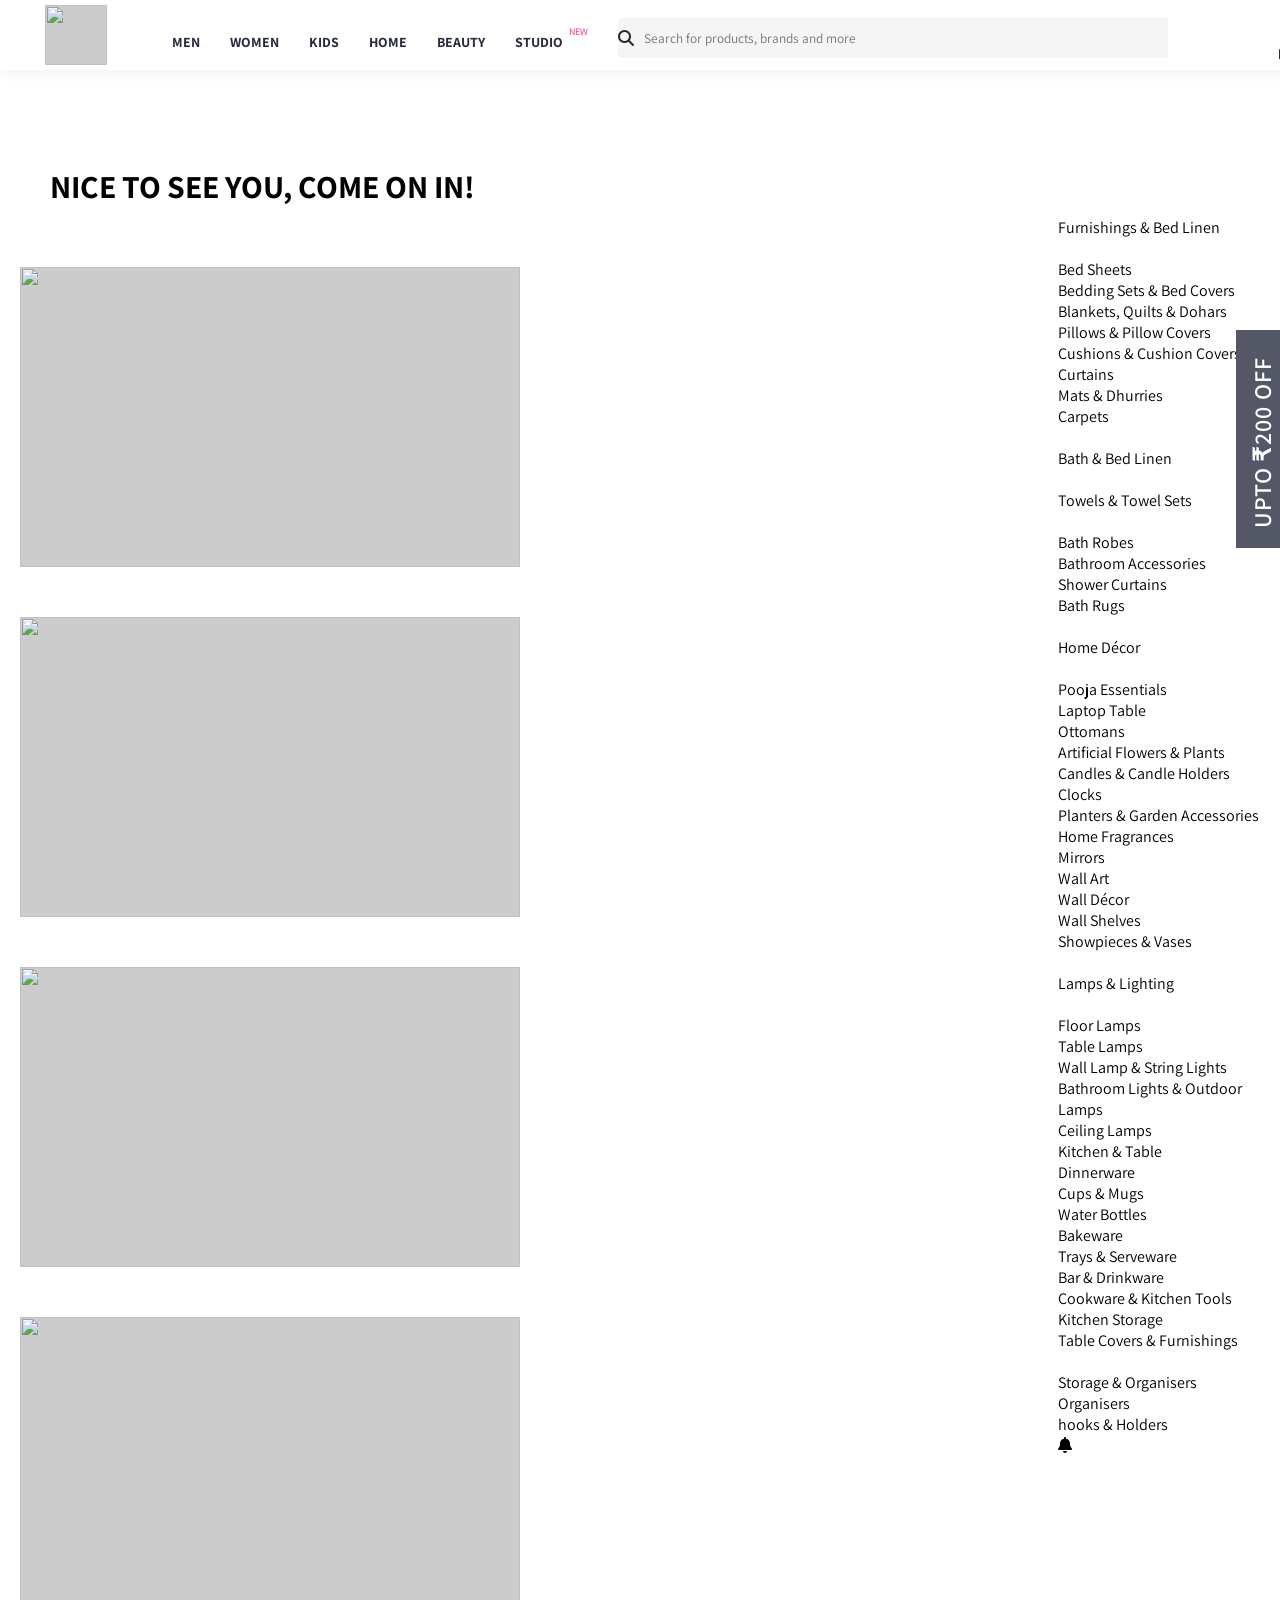
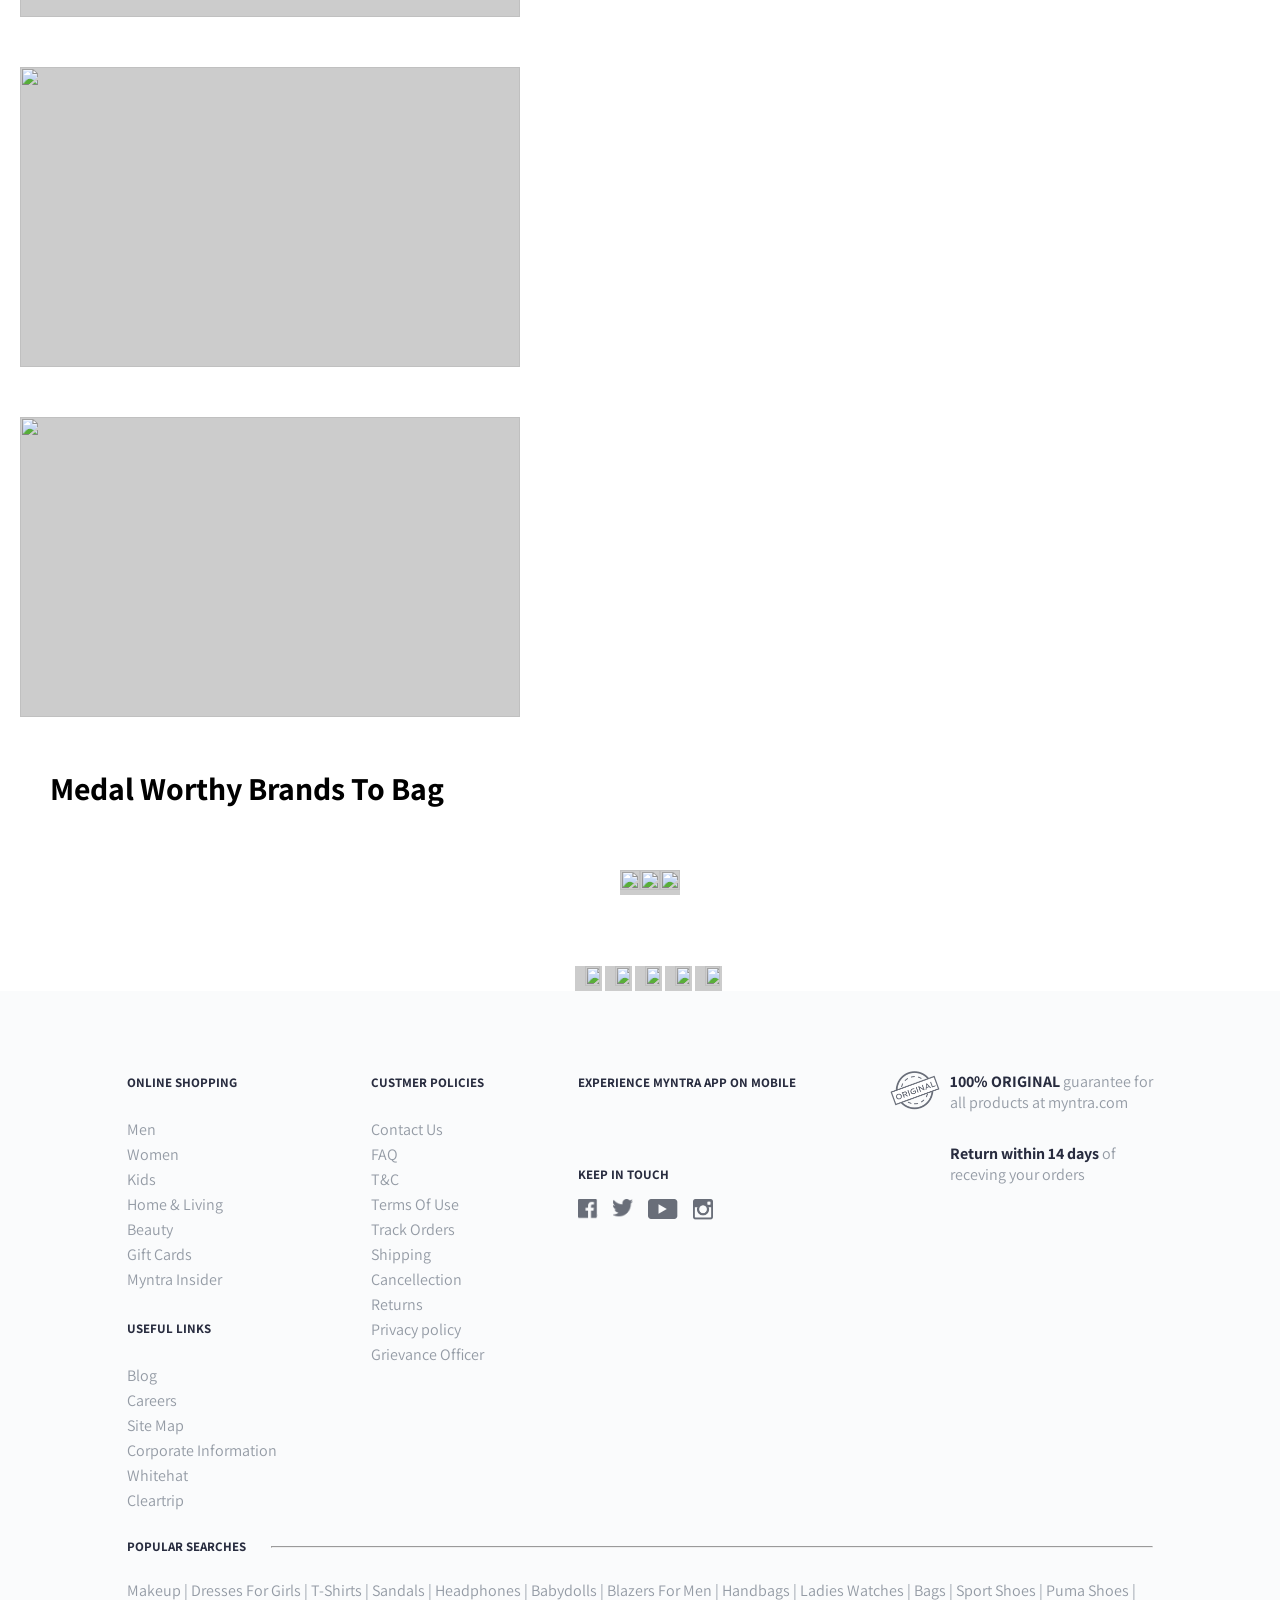
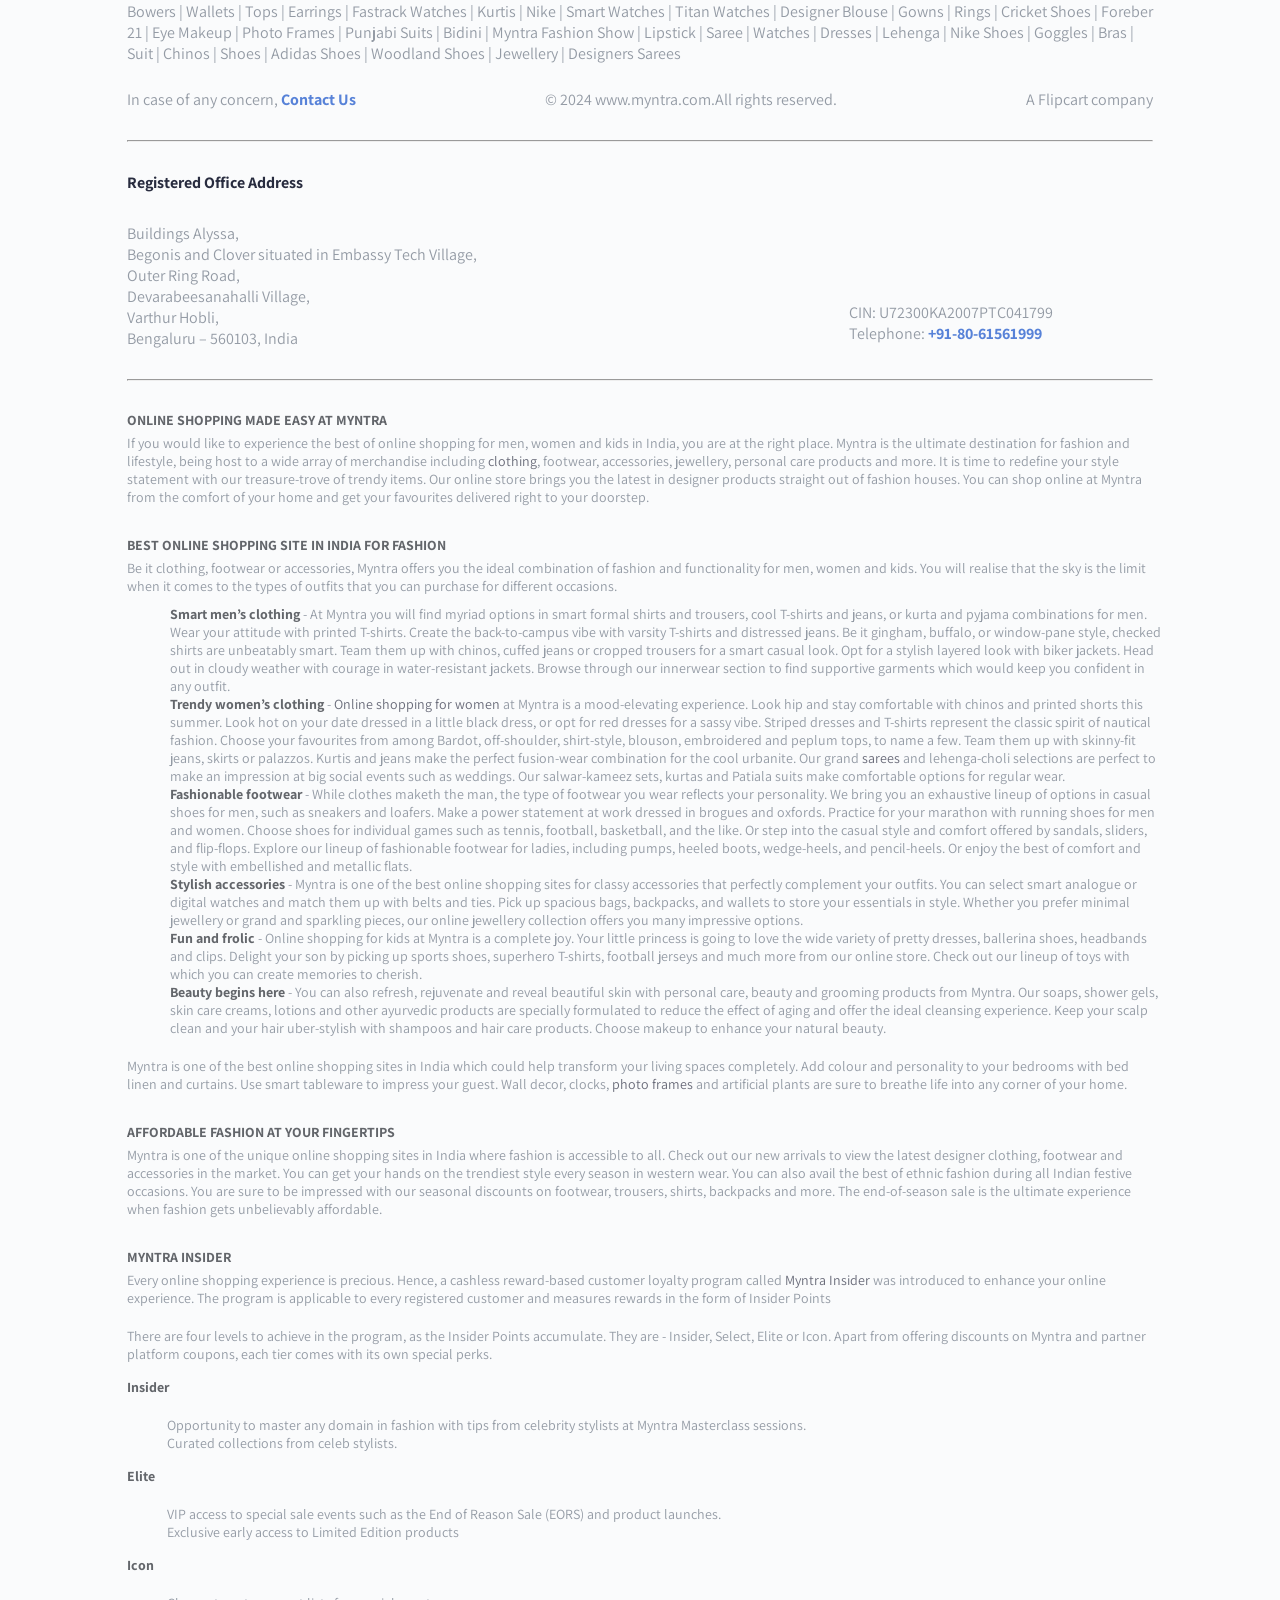
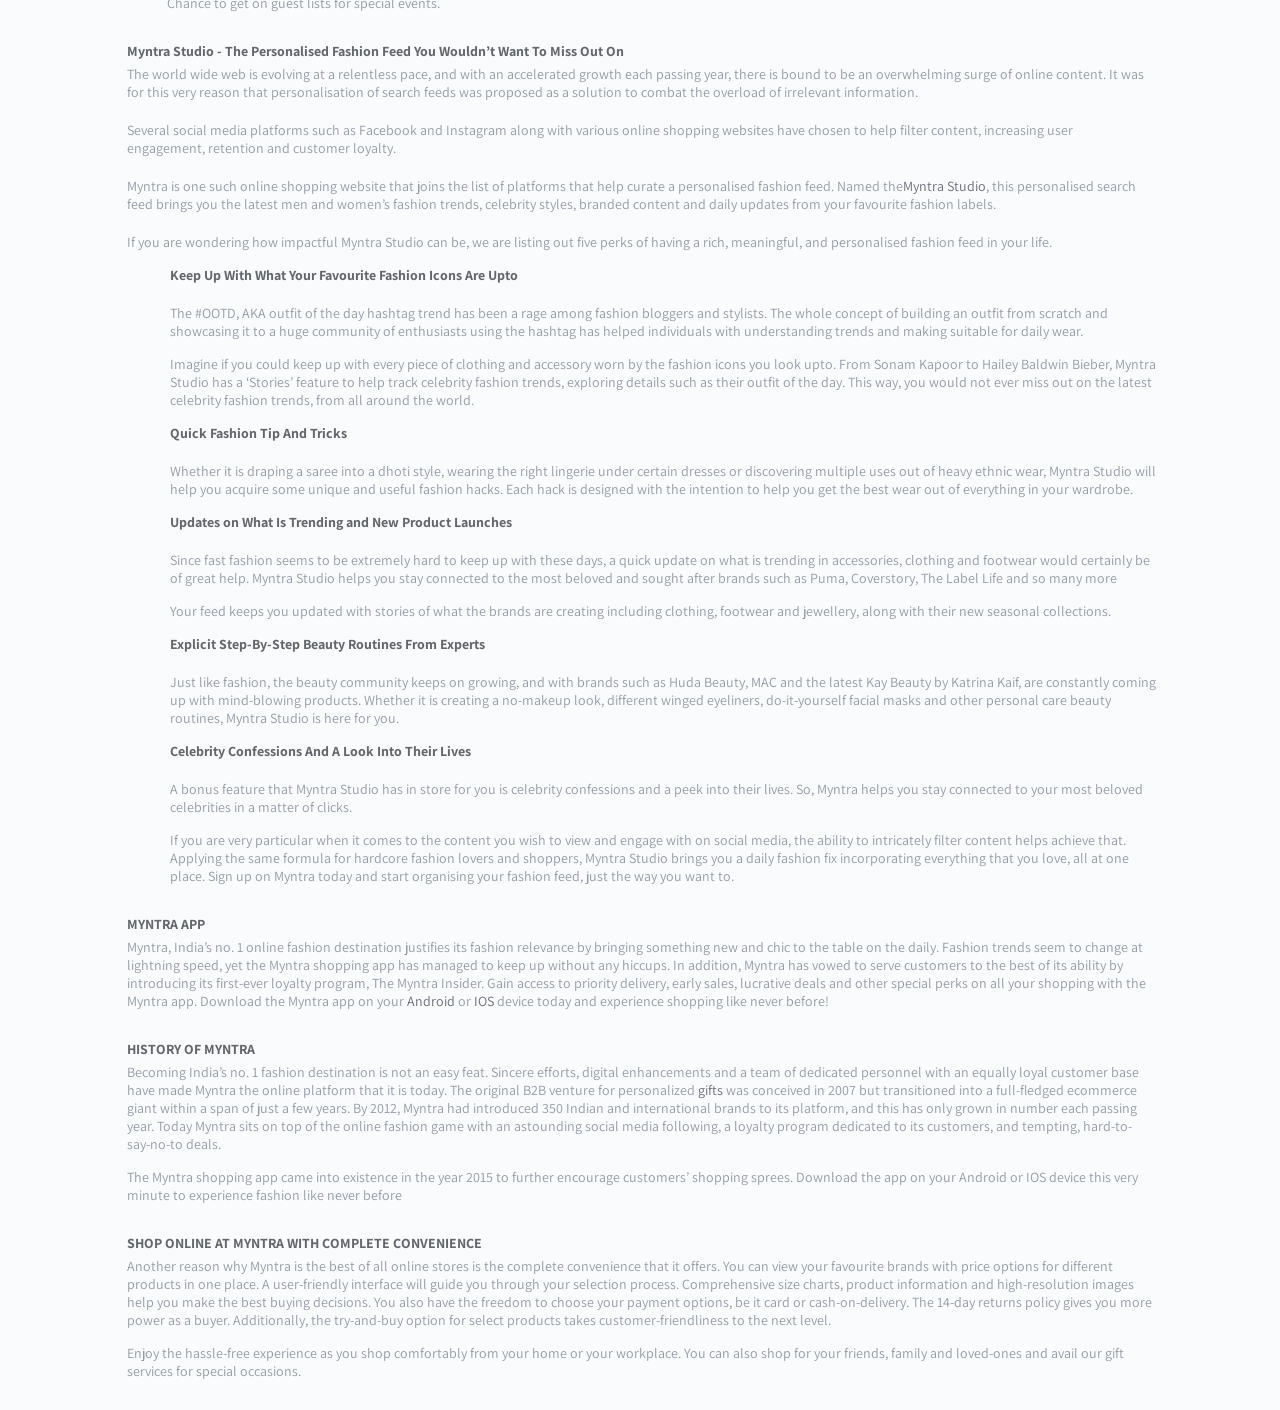
==== commit 61ed2b29: "new commit" ====
--- a/Myntrahome.html
+++ b/Myntrahome.html
@@ -5,6 +5,7 @@
     <title>Myntra</title>
     <link rel="stylesheet" href="style/style.css">
     <link rel="stylesheet" href="https://cdnjs.cloudflare.com/ajax/libs/font-awesome/6.7.2/css/all.min.css">
+    <link rel="shortcut icon" href="https://yt3.googleusercontent.com/Ub82oVs7TuqHki5LechxBBs2f4Uldl_6R0PAK5HbwJxucp_dPr-w5MGaxU3gnTx9IVs0e8Kg=s900-c-k-c0x00ffffff-no-rj" type="image/x-icon">
 </head>
 
 <body>
@@ -12,7 +13,7 @@
         <div class="header">
             <div class="container">
                 <div class="logo">
-                    <a href="index.html"></a>
+                    <a href="index.html"><img src="https://yt3.googleusercontent.com/Ub82oVs7TuqHki5LechxBBs2f4Uldl_6R0PAK5HbwJxucp_dPr-w5MGaxU3gnTx9IVs0e8Kg=s900-c-k-c0x00ffffff-no-rj" alt="" srcset=""></a>
                 </div>
                 <nav>
                     <div class="nev-bar">
@@ -738,7 +739,7 @@
                 <div class="sidebar">
                     <div></div>
                     <div>
-                        <p style=" position: fixed">UPTO ₹200 OFF</p>
+                        <p style=" position: fixed;">UPTO ₹200 OFF</p>
                     </div>
 
                 </div>
--- a/style/style.css
+++ b/style/style.css
@@ -38,14 +38,17 @@
 }
 
 .logo {
-    width: 56px;
-    height: 36px;
-    background-image: url(../img/Online\ Shopping\ for\ Women\,\ Men\,\ Kids\ Fashion\ &\ Lifestyle\ -\ Myntra/MyntraWebSprite_27_01_2021.png);
-    background-position: -462px 0px;
-    background-size: 1406px 106px;
-    margin-bottom: 2px;
-    margin-left: 40px;
-
+    width: 97px;
+    height: 60px;
+    padding-left: 35px;
+
+
+
+}
+.logo img {
+    width: 100%;
+    height: 100%;
+    background-color: #ccc;
 }
 
 header nav {
@@ -647,7 +650,7 @@
     position: fixed;
     bottom: 130px;
     width: 44px;
-    height: 238px;
+    height: 218px;
     background-color: #535766;
     z-index: 6;
     color: #fff;
@@ -661,6 +664,16 @@
     font-weight: 700;
     
 }
+.sidebar p{
+    padding: 20px 10px;
+    margin: 0px;
+    color: #fff;
+    font-size: 24px;
+    font-weight: 600;
+    text-align: center;
+    background-color: #535766;
+   
+}
 /* home page css starts here */
 
 
